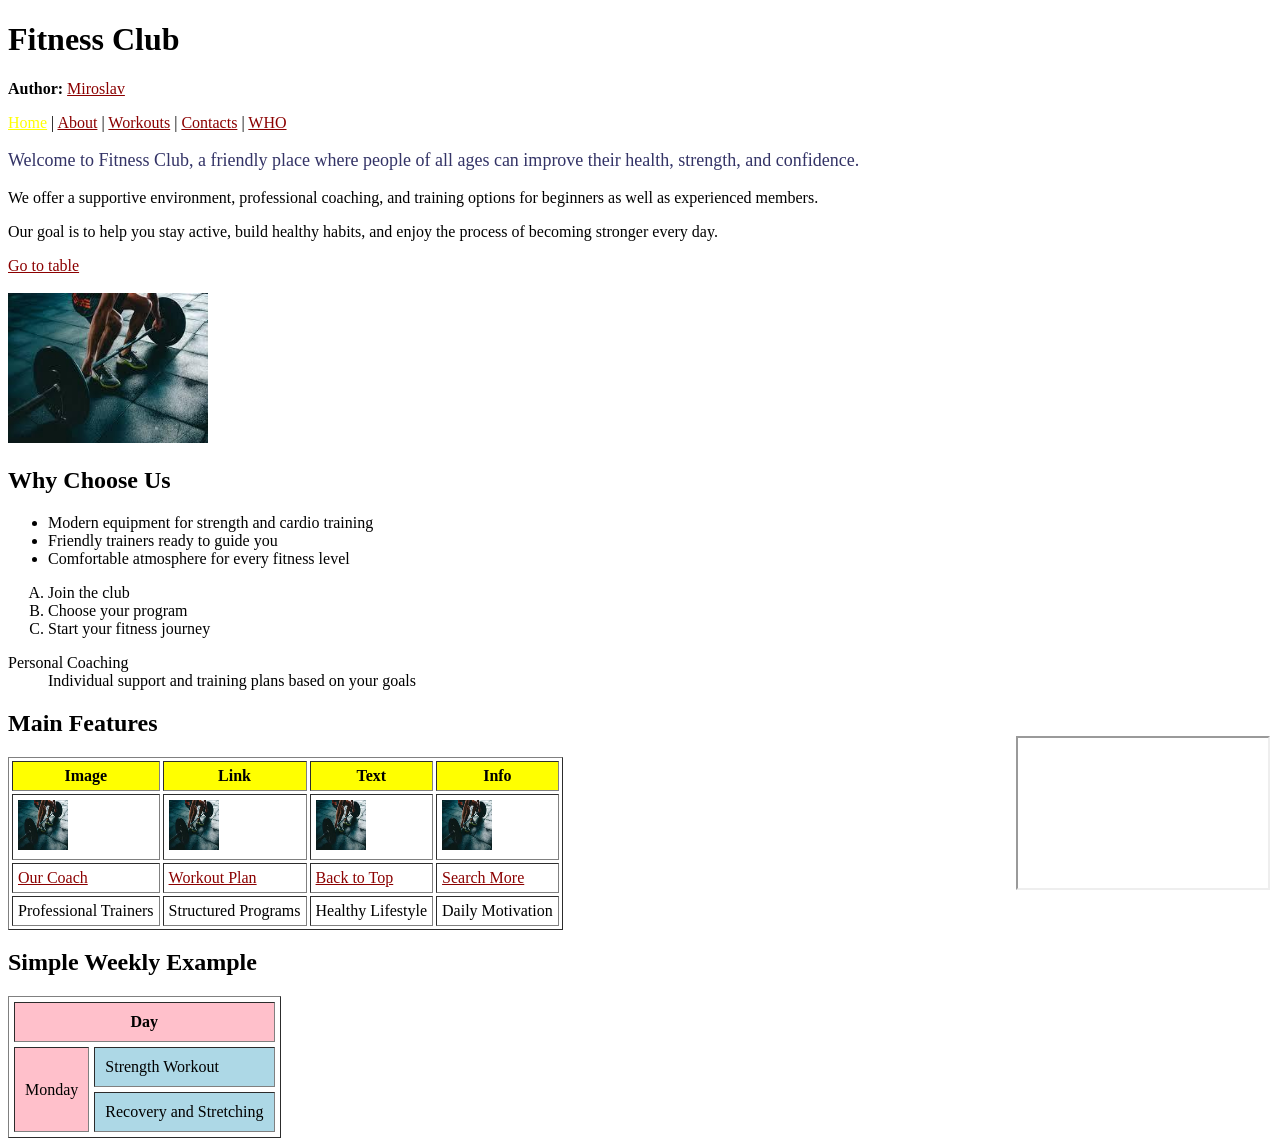
==== index.html @ 2589f433 "refactoring" ====
<!DOCTYPE html>
<html>
<head>
<meta charset="UTF-8">
<title>Fitness Home</title>
<link rel="stylesheet" href="styles.css">

<style>
a {
    color: darkred !important;
}
</style>
</head>

<body class="home-page" link="blue" vlink="purple" alink="red">

<h1 id="top" class="main-title">Fitness Club</h1>
<p class="author"><b>Author:</b> <a href="#complex-table">Miroslav</a></p>

<div class="nav-links" id = "nav-links">
    <a href="index.html" style = "color : yellow ! important ;">Home</a> |
    <a href="about.html">About</a> |
    <a href="workouts.html">Workouts</a> |
    <a href="contacts.html">Contacts</a> |
    <a href="https://www.who.int" target="_blank">WHO</a>
</div>

<p style="color:#333366; font-size:18px; text-align:justify;">
    Welcome to Fitness Club, a friendly place where people of all ages can improve their health, strength, and confidence.
</p>

<p>
    We offer a supportive environment, professional coaching, and training options for beginners as well as experienced members.
</p>

<p>
    Our goal is to help you stay active, build healthy habits, and enjoy the process of becoming stronger every day.
</p>

<a href="#table">Go to table</a>

<br><br>

<a href="images/gym.jpg" target="_blank">
    <img src="images/gym.jpg" width="200" height="150" alt="Gym">
</a>

<h2>Why Choose Us</h2>
<ul>
    <li>Modern equipment for strength and cardio training</li>
    <li>Friendly trainers ready to guide you</li>
    <li>Comfortable atmosphere for every fitness level</li>
</ul>

<ol type="A">
    <li>Join the club</li>
    <li>Choose your program</li>
    <li>Start your fitness journey</li>
</ol>

<dl>
    <dt>Personal Coaching</dt>
    <dd>Individual support and training plans based on your goals</dd>
</dl>

<h2 id="table">Main Features</h2>
<table border="1" cellpadding="5" cellspacing="3">
<tr bgcolor="yellow">
    <th>Image</th>
    <th>Link</th>
    <th>Text</th>
    <th>Info</th>
</tr>

<tr>
    <td><img src="images/gym.jpg" width="50" height="50" alt="Gym small"></td>
    <td><img src="images/gym.jpg" width="50" height="50" alt="Gym small"></td>
    <td><img src="images/gym.jpg" width="50" height="50" alt="Gym small"></td>
    <td><img src="images/gym.jpg" width="50" height="50" alt="Gym small"></td>
</tr>

<tr>
    <td><a href="about.html#coach">Our Coach</a></td>
    <td><a href="workouts.html#plan">Workout Plan</a></td>
    <td><a href="#top">Back to Top</a></td>
    <td><a href="https://google.com" target="_blank">Search More</a></td>
</tr>

<tr>
    <td>Professional Trainers</td>
    <td>Structured Programs</td>
    <td>Healthy Lifestyle</td>
    <td>Daily Motivation</td>
</tr>
</table>

<h2 id="complex-table">Simple Weekly Example</h2>
<table border="1" cellpadding="10" cellspacing="5">
<colgroup>
    <col style="background-color:pink">
    <col style="background-color:lightblue">
</colgroup>

<tr>
    <th colspan="2">Day</th>
</tr>

<tr>
    <td rowspan="2">Monday</td>
    <td>Strength Workout</td>
</tr>

<tr>
    <td>Recovery and Stretching</td>
</tr>
</table>

<iframe src="https://en.wikipedia.org/wiki/Fitness"
style="position:fixed; right:10px; bottom:10px; width:250px; height:150px;">
</iframe>

</body>
</html>
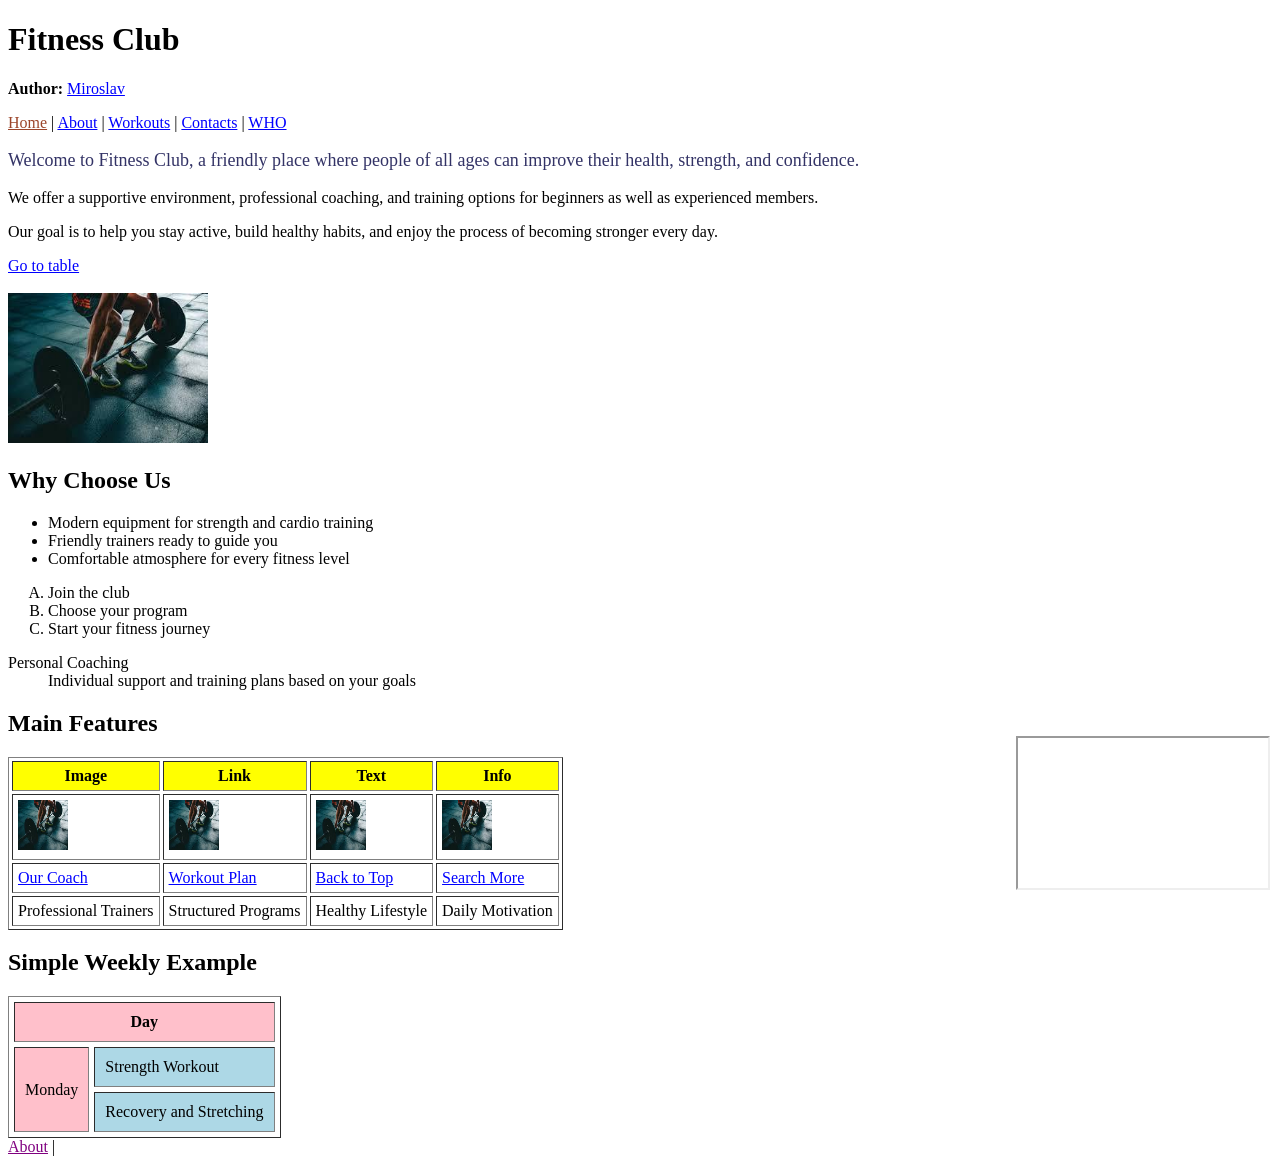
==== commit bfdf7fbb: "laba5" ====
--- a/index.html
+++ b/index.html
@@ -6,9 +6,6 @@
 <link rel="stylesheet" href="styles.css">
 
 <style>
-a {
-    color: darkred !important;
-}
 </style>
 </head>
 
@@ -18,7 +15,7 @@
 <p class="author"><b>Author:</b> <a href="#complex-table">Miroslav</a></p>
 
 <div class="nav-links" id = "nav-links">
-    <a href="index.html" style = "color : yellow ! important ;">Home</a> |
+    <a href="index.html" style = "color : rgb(156, 69, 42) ! important ;">Home</a> |
     <a href="about.html">About</a> |
     <a href="workouts.html">Workouts</a> |
     <a href="contacts.html">Contacts</a> |
@@ -118,6 +115,6 @@
 <iframe src="https://en.wikipedia.org/wiki/Fitness"
 style="position:fixed; right:10px; bottom:10px; width:250px; height:150px;">
 </iframe>
-
+ <a href="">About</a> |
 </body>
-</html>+</html>
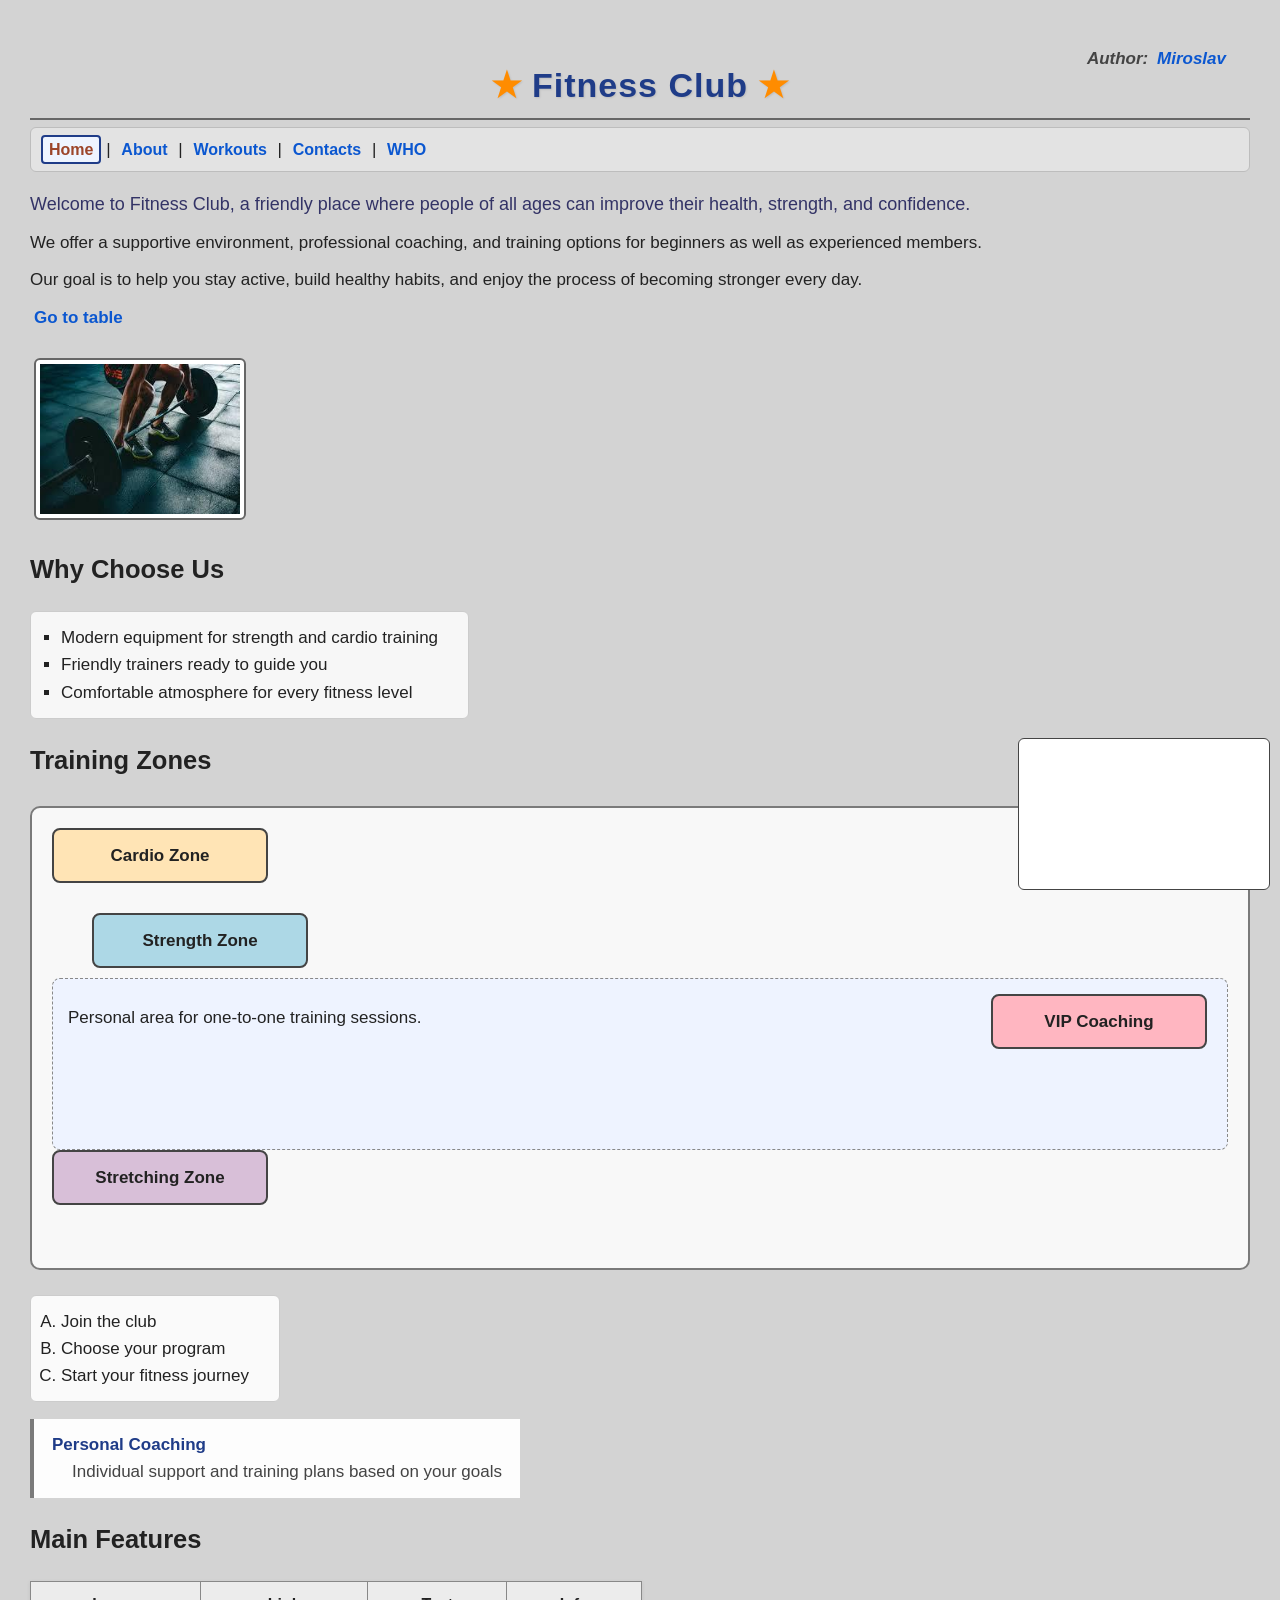
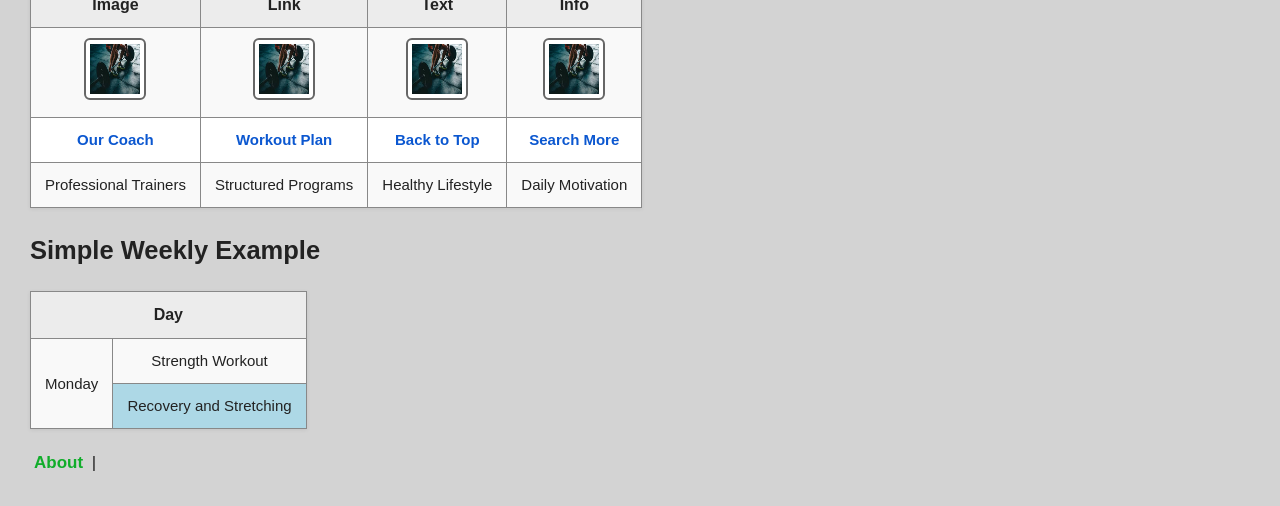
==== commit 61c32826: "laba5fix" ====
--- a/index.html
+++ b/index.html
@@ -3,7 +3,7 @@
 <head>
 <meta charset="UTF-8">
 <title>Fitness Home</title>
-<link rel="stylesheet" href="styles.css">
+<link rel="stylesheet" href="style.css">
 
 <style>
 </style>
@@ -14,8 +14,8 @@
 <h1 id="top" class="main-title">Fitness Club</h1>
 <p class="author"><b>Author:</b> <a href="#complex-table">Miroslav</a></p>
 
-<div class="nav-links" id = "nav-links">
-    <a href="index.html" style = "color : rgb(156, 69, 42) ! important ;">Home</a> |
+<div class="nav-links" id="nav-links">
+    <a href="index.html" style="color: rgb(156, 69, 42) !important;">Home</a> |
     <a href="about.html">About</a> |
     <a href="workouts.html">Workouts</a> |
     <a href="contacts.html">Contacts</a> |
@@ -48,6 +48,29 @@
     <li>Friendly trainers ready to guide you</li>
     <li>Comfortable atmosphere for every fitness level</li>
 </ul>
+
+<h2>Training Zones</h2>
+
+<div class="zones-section">
+    <div class="zone-box static-zone">
+        Cardio Zone
+    </div>
+
+    <div class="zone-box relative-zone">
+        Strength Zone
+    </div>
+
+    <div class="absolute-area">
+        <div class="zone-box absolute-zone">
+            VIP Coaching
+        </div>
+        <p>Personal area for one-to-one training sessions.</p>
+    </div>
+
+    <div class="zone-box sticky-zone">
+        Stretching Zone
+    </div>
+</div>
 
 <ol type="A">
     <li>Join the club</li>
@@ -115,6 +138,7 @@
 <iframe src="https://en.wikipedia.org/wiki/Fitness"
 style="position:fixed; right:10px; bottom:10px; width:250px; height:150px;">
 </iframe>
- <a href="">About</a> |
+
+<a href="">About</a> |
 </body>
-</html>
+</html>
--- a/style.css
+++ b/style.css
@@ -0,0 +1,418 @@
+body {
+    position: relative;
+    font-family: Arial, sans-serif;
+    font-size: 17px;
+    line-height: 1.6;
+    color: #222;
+    margin: 20px;
+    padding: 10px;
+}
+
+.main-title {
+    position: relative;
+    top: 5px;
+    font-size: 34px;
+    color: #1f3c88;
+    font-style: normal;
+    text-align: center;
+    letter-spacing: 1px;
+    margin-bottom: 10px;
+    text-shadow: 1px 1px 2px rgba(0,0,0,0.10);
+}
+
+.main-title::before {
+    content: "★ ";
+    color: darkorange;
+}
+
+.main-title::after {
+    content: " ★";
+    color: darkorange;
+}
+
+#coach {
+    color: #0b5d3b;
+}
+
+.home-page {
+    background-color: lightgray;
+}
+
+.about-page {
+    background-color: lightblue;
+}
+
+.contacts-page {
+    background-color: lightgreen;
+}
+
+.workouts-page {
+    background-color: white;
+}
+
+a {
+    text-decoration: none;
+    font-weight: bold;
+    padding: 2px 4px;
+    transition: 0.2s;
+}
+
+a:link {
+    color: #0b57d0;
+}
+
+a:visited {
+    color: #10ad2a;
+}
+
+a:hover {
+    text-decoration: underline;
+    color: #003c8f;
+}
+
+a:active {
+    color: red;
+}
+
+#top {
+    border-bottom: 2px solid #666;
+    padding-bottom: 6px;
+}
+
+p {
+    margin: 10px 0;
+}
+
+.important {
+    font-weight: bold;
+    color: red !important;
+}
+
+#important {
+    font-weight: bold;
+    color: rgb(0, 255, 17) !important;
+}
+
+.nav-links {
+    margin: 12px 0 18px 0;
+    padding: 8px 10px;
+    border: 1px solid #bdbdbd;
+    background-color: rgba(255,255,255,0.35);
+    border-radius: 6px;
+}
+
+.nav-links > a {
+    padding: 4px 6px;
+    border-radius: 4px;
+}
+
+.nav-links a {
+    font-size: 16px;
+}
+
+.nav-links a:first-child {
+    border: 2px solid #1f3c88;
+    background-color: #eef4ff;
+}
+
+img {
+    border: 2px solid #666;
+    padding: 4px;
+    background-color: white;
+    border-radius: 6px;
+}
+
+.about-page img {
+    width: 220px;
+    float: right;
+    margin: 0 0 10px 15px;
+}
+
+ul {
+    list-style-type: square;
+    background-color: #f7f7f7;
+    padding: 12px 30px;
+    border: 1px solid #ccc;
+    border-radius: 6px;
+    width: fit-content;
+}
+
+ol {
+    background-color: #fafafa;
+    padding: 12px 30px;
+    border: 1px solid #ccc;
+    border-radius: 6px;
+    width: fit-content;
+}
+
+dl {
+    background-color: #fdfdfd;
+    padding: 12px 18px;
+    border-left: 4px solid #7a7a7a;
+    width: fit-content;
+}
+
+dt {
+    font-weight: bold;
+    color: #1f3c88;
+}
+
+dd {
+    margin-left: 20px;
+    color: #444;
+}
+
+table {
+    border-collapse: collapse;
+    margin-top: 20px;
+    margin-bottom: 20px;
+    background-color: #ffffff;
+    font-size: 16px;
+    box-shadow: 0 1px 4px rgba(0,0,0,0.08);
+}
+
+th, td {
+    border: 1px solid #888;
+    padding: 10px 14px;
+    text-align: center;
+}
+
+th {
+    background-color: #ececec;
+    color: #222;
+    font-weight: bold;
+}
+
+tr:nth-child(even) {
+    background-color: #f9f9f9;
+}
+
+caption {
+    caption-side: top;
+    font-weight: bold;
+    margin-bottom: 8px;
+}
+
+.services-table {
+    width: 100%;
+    max-width: 900px;
+}
+
+.workout-table {
+    width: 100%;
+}
+
+.workouts-page table {
+    border: 2px solid #444;
+}
+
+table td {
+    font-size: 15px;
+}
+
+iframe {
+    border: 1px solid #444;
+    border-radius: 6px;
+    background-color: white;
+}
+
+.author {
+    position: absolute;
+    top: 20px;
+    right: 30px;
+    font-style: italic;
+    color: #444;
+}
+
+.inline-note {
+    background-color: #fff3cd;
+    padding: 8px 12px;
+    border-left: 4px solid #d39e00;
+    border-radius: 4px;
+}
+
+.inline-note::before {
+    content: "Note: ";
+    font-weight: bold;
+}
+
+.inline-note::after {
+    content: " ✔";
+    color: green;
+}
+
+.about-page p {
+    line-height: 1.8;
+}
+
+.contacts-page p {
+    font-size: 17px;
+}
+
+h1 + p {
+    margin-top: 5px;
+    color: #555;
+}
+
+.info-card {
+    position: static;
+    background-color: #ffffff;
+    border: 1px solid #bcbcbc;
+    border-radius: 8px;
+    padding: 12px 16px;
+    margin: 14px 0;
+    box-shadow: 0 1px 3px rgba(0,0,0,0.08);
+}
+
+.hero-section {
+    position: relative;
+    background-color: #eef4ff;
+    border: 2px solid #9db6e8;
+    border-radius: 10px;
+    padding: 25px 20px;
+    margin: 20px 0;
+}
+
+.hero-section h2 {
+    margin-top: 0;
+    color: #1f3c88;
+}
+
+.hero-badge {
+    position: absolute;
+    top: -12px;
+    right: 15px;
+    background-color: darkorange;
+    color: white;
+    padding: 6px 12px;
+    border-radius: 20px;
+    font-size: 14px;
+    font-weight: bold;
+}
+
+.coach-section {
+    position: relative;
+    background-color: rgba(255,255,255,0.45);
+    border: 1px solid #9bb7d4;
+    border-radius: 10px;
+    padding: 20px;
+    margin-bottom: 20px;
+}
+
+.coach-label {
+    position: absolute;
+    top: 12px;
+    right: 15px;
+    background-color: #1f3c88;
+    color: white;
+    padding: 5px 10px;
+    border-radius: 12px;
+    font-size: 13px;
+    font-weight: bold;
+}
+
+.sticky-tip {
+    position: sticky;
+    top: 10px;
+    background-color: #fff3cd;
+    border: 1px solid #e0b84f;
+    border-left: 5px solid #d39e00;
+    padding: 10px 14px;
+    border-radius: 6px;
+    margin-bottom: 20px;
+    z-index: 50;
+}
+
+.fixed-join-box {
+    position: fixed;
+    top: 180px;
+    left: 20px;
+    background-color: #90ee90;
+    border: 1px solid #3d8b3d;
+    border-radius: 10px;
+    padding: 10px 14px;
+    z-index: 1000;
+    box-shadow: 0 2px 6px rgba(0,0,0,0.15);
+}
+
+.fixed-join-box a {
+    color: #1d4d1d !important;
+}
+
+.contact-banner {
+    position: relative;
+    background-color: rgba(255,255,255,0.5);
+    border: 1px solid #87b98f;
+    border-radius: 10px;
+    padding: 20px;
+    margin-bottom: 20px;
+}
+
+.contact-badge {
+    position: absolute;
+    top: -10px;
+    right: 16px;
+    background-color: #2d6a4f;
+    color: white;
+    padding: 6px 12px;
+    border-radius: 16px;
+    font-size: 13px;
+    font-weight: bold;
+}
+
+.zones-section {
+    position: relative;
+    margin: 25px 0;
+    padding: 20px;
+    border: 2px solid #7a7a7a;
+    border-radius: 10px;
+    background-color: #f8f8f8;
+    min-height: 420px;
+}
+
+.zone-box {
+    width: 180px;
+    padding: 12px 16px;
+    text-align: center;
+    font-weight: bold;
+    border: 2px solid #444;
+    border-radius: 8px;
+    background-color: white;
+    margin-bottom: 20px;
+}
+
+.static-zone {
+    position: static;
+    background-color: #ffe4b5;
+}
+
+.relative-zone {
+    position: relative;
+    left: 40px;
+    top: 10px;
+    background-color: #add8e6;
+}
+
+.absolute-area {
+    position: relative;
+    height: 140px;
+    margin-top: 20px;
+    border: 1px dashed #888;
+    border-radius: 8px;
+    background-color: #eef3ff;
+    padding: 15px;
+}
+
+.absolute-zone {
+    position: absolute;
+    top: 15px;
+    right: 20px;
+    background-color: #ffb6c1;
+    margin-bottom: 0;
+}
+
+.sticky-zone {
+    position: sticky;
+    top: 15px;
+    background-color: #d8bfd8;
+}
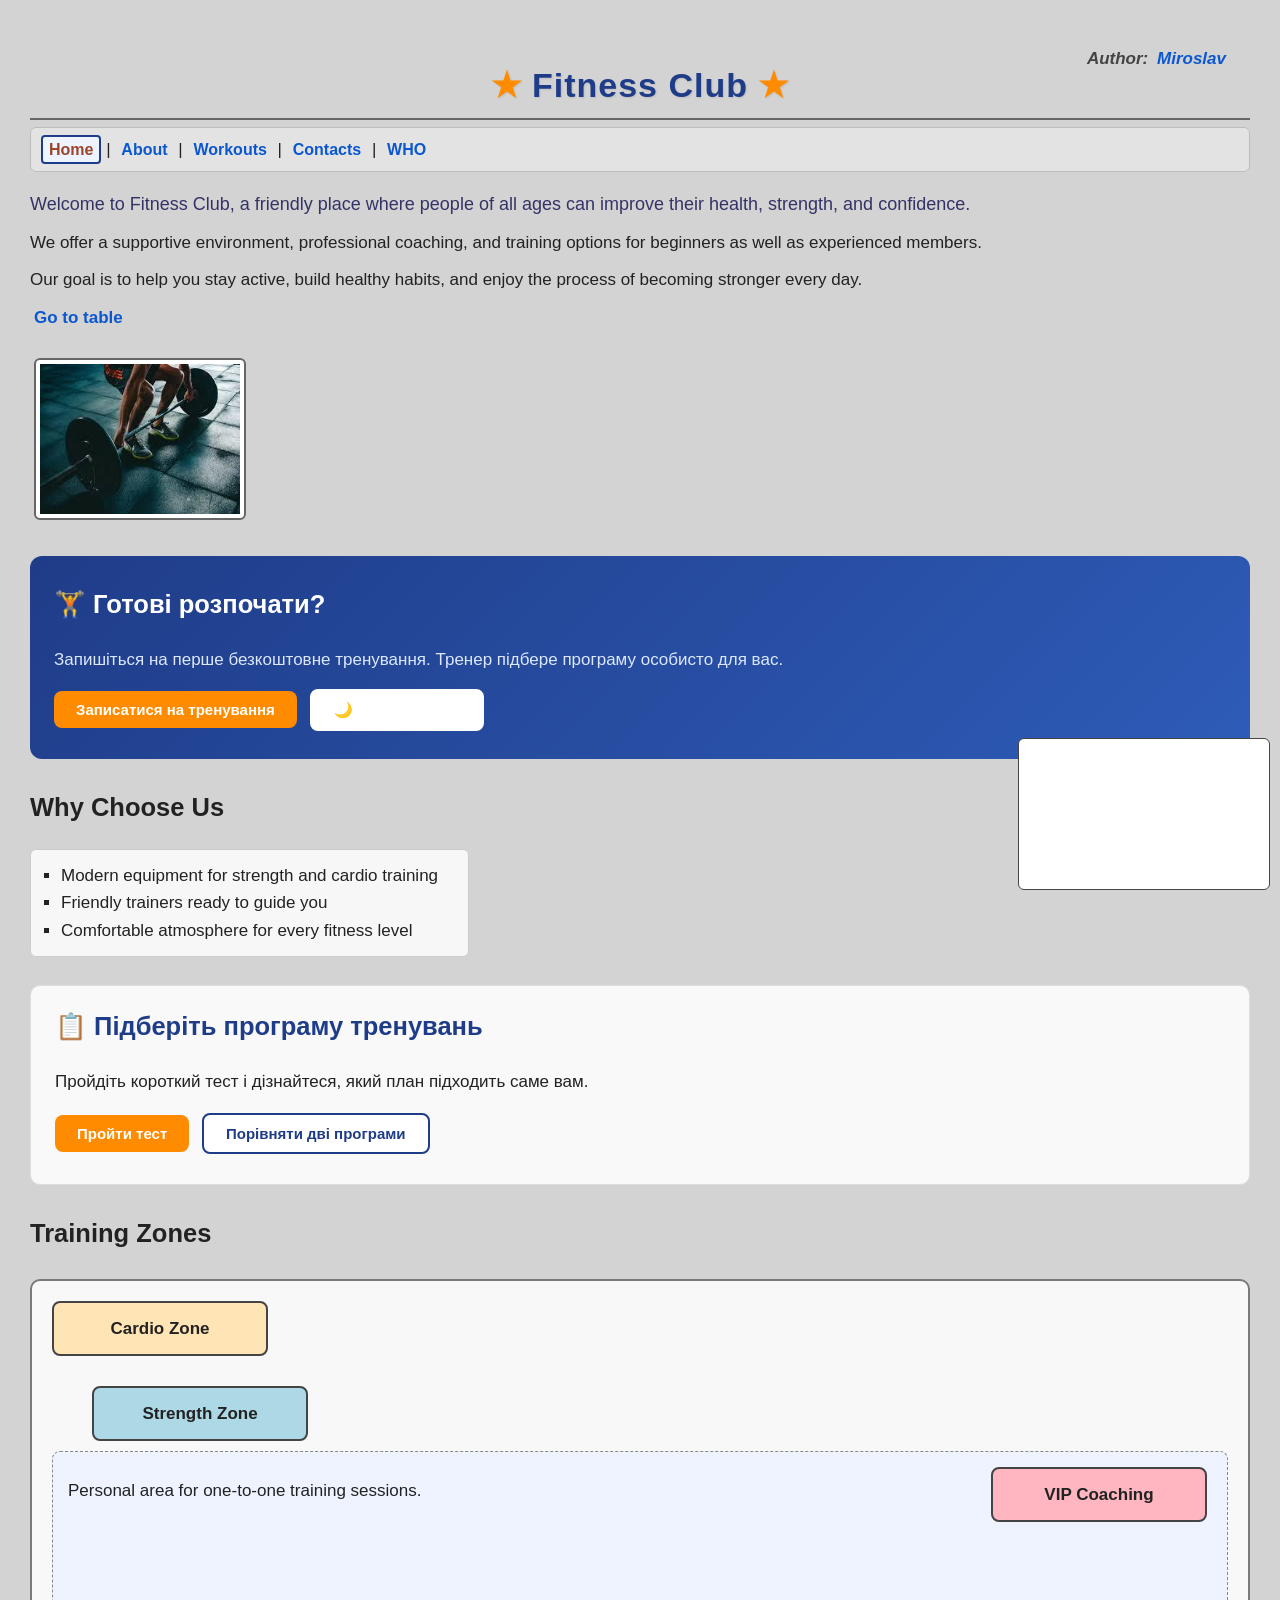
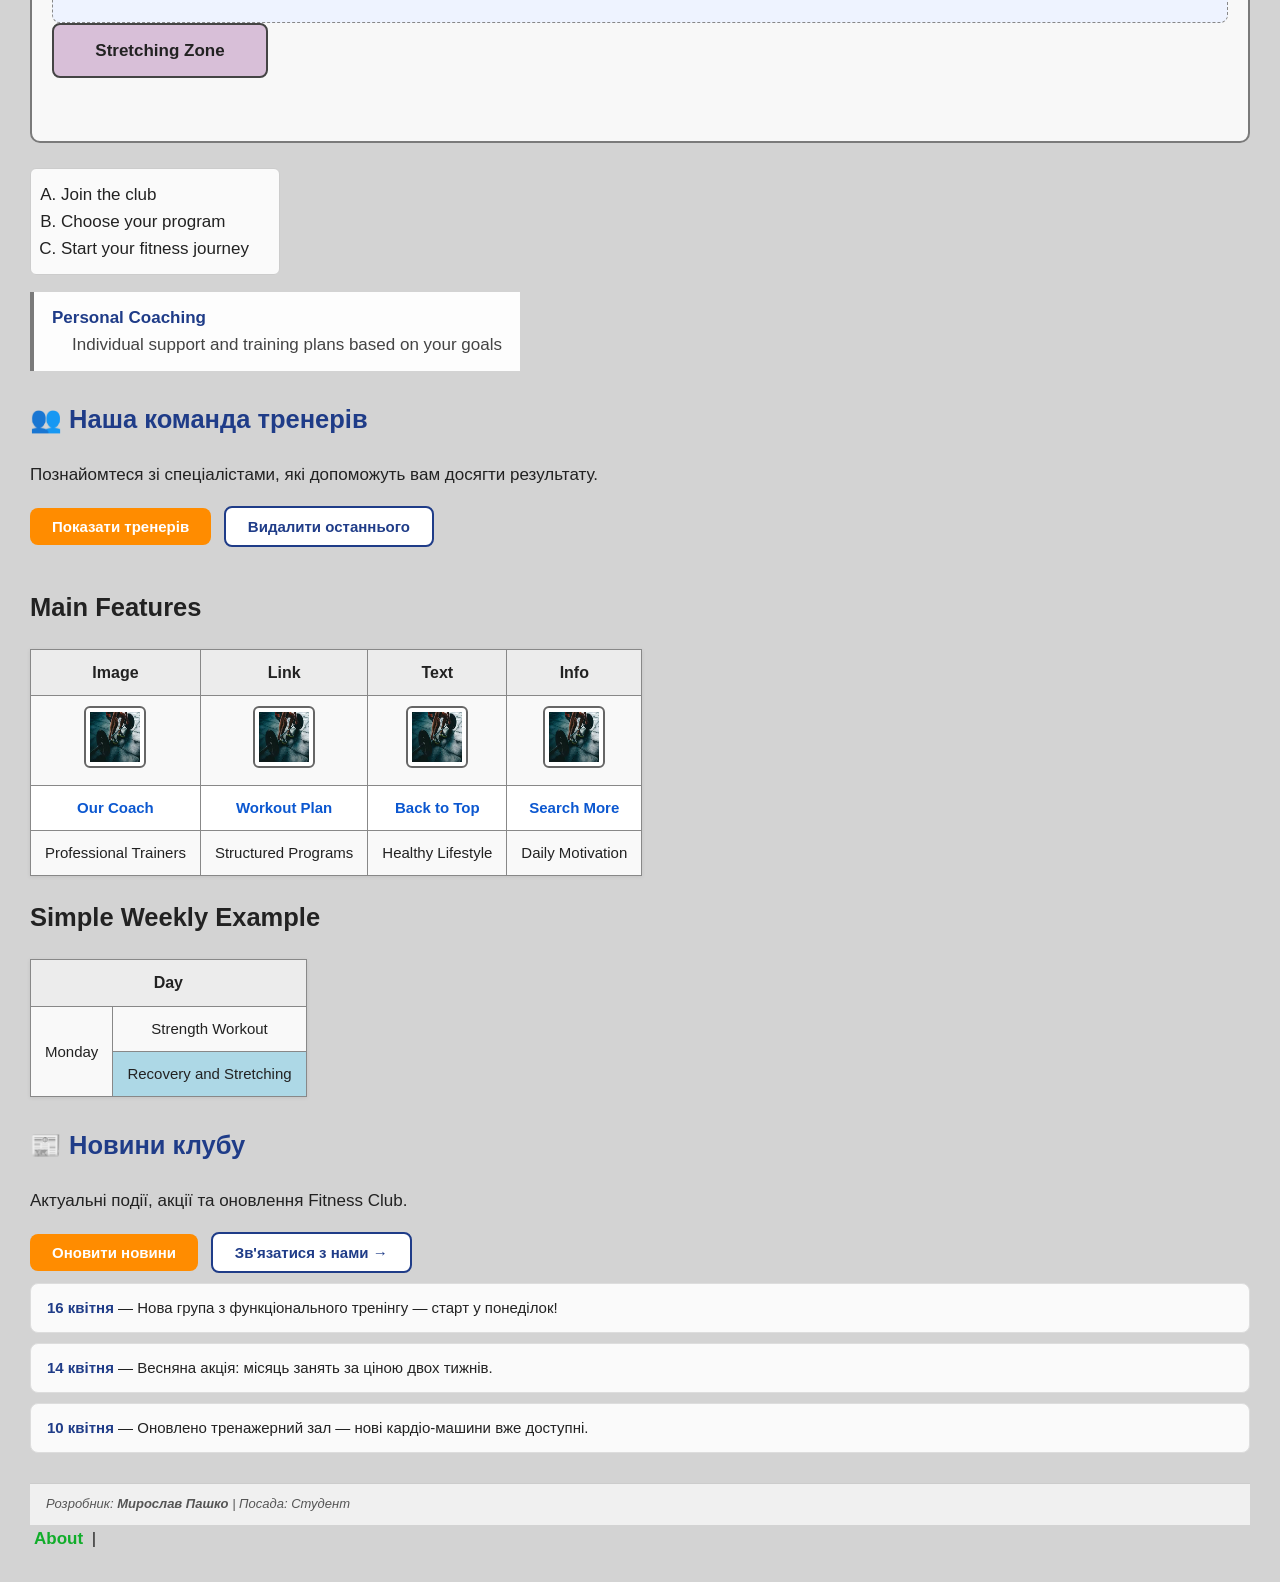
==== commit 173341a0: "laba6_new" ====
--- a/index.html
+++ b/index.html
@@ -6,10 +6,146 @@
 <link rel="stylesheet" href="style.css">
 
 <style>
+  .membership-banner {
+    position: relative;
+    background: linear-gradient(135deg, #1f3c88, #2e5cb8);
+    color: white;
+    border-radius: 12px;
+    padding: 28px 24px;
+    margin: 28px 0;
+  }
+  .membership-banner h2 { margin-top: 0; color: white; }
+  .membership-banner p { color: #dce8ff; margin: 8px 0; }
+
+  .btn-primary {
+    display: inline-block;
+    margin: 8px 8px 0 0;
+    padding: 10px 22px;
+    background-color: darkorange;
+    color: white;
+    border: none;
+    border-radius: 8px;
+    cursor: pointer;
+    font-size: 15px;
+    font-weight: bold;
+    transition: background 0.2s;
+  }
+  .btn-primary:hover { background-color: #c75000; }
+
+  .btn-secondary {
+    display: inline-block;
+    margin: 8px 8px 0 0;
+    padding: 10px 22px;
+    background-color: white;
+    color: #1f3c88;
+    border: 2px solid #1f3c88;
+    border-radius: 8px;
+    cursor: pointer;
+    font-size: 15px;
+    font-weight: bold;
+    transition: 0.2s;
+  }
+  .btn-secondary:hover { background-color: #eef4ff; }
+
+  #welcome-message {
+    display: none;
+    margin-top: 16px;
+    padding: 12px 16px;
+    background-color: rgba(255,255,255,0.15);
+    border-left: 4px solid darkorange;
+    border-radius: 6px;
+    color: white;
+    font-size: 16px;
+  }
+
+  .quiz-section {
+    background-color: #f9f9f9;
+    border: 1px solid #ddd;
+    border-radius: 10px;
+    padding: 20px 24px;
+    margin: 28px 0;
+  }
+  .quiz-section h2 { color: #1f3c88; margin-top: 0; }
+
+  #quiz-result {
+    display: none;
+    margin-top: 16px;
+    padding: 14px 18px;
+    background-color: #eef4ff;
+    border-radius: 8px;
+    border-left: 4px solid #1f3c88;
+    font-size: 15px;
+    line-height: 1.7;
+  }
+
+  #compare-result {
+    margin-top: 10px;
+    font-weight: bold;
+    color: #0b5d3b;
+    font-size: 15px;
+  }
+
+  .team-section { margin: 28px 0; }
+  .team-section h2 { color: #1f3c88; }
+  #team-container {
+    display: flex;
+    flex-wrap: wrap;
+    gap: 16px;
+    margin-top: 12px;
+  }
+  .trainer-card {
+    background: white;
+    border: 1px solid #ccc;
+    border-radius: 10px;
+    padding: 16px 20px;
+    width: 200px;
+    box-shadow: 0 1px 4px rgba(0,0,0,0.08);
+    font-size: 15px;
+  }
+  .trainer-card strong { color: #1f3c88; display: block; margin-bottom: 4px; }
+  .trainer-card span { color: #555; font-size: 13px; }
+
+  .news-section { margin: 28px 0; }
+  .news-section h2 { color: #1f3c88; }
+  #news-container { margin-top: 10px; }
+  .news-item {
+    background: #fafafa;
+    border: 1px solid #ddd;
+    border-radius: 8px;
+    padding: 12px 16px;
+    margin-bottom: 10px;
+    font-size: 15px;
+  }
+  .news-item strong { color: #1f3c88; }
+
+  #night-bar {
+    display: none;
+    position: sticky;
+    top: 0;
+    z-index: 100;
+    background-color: #1f3c88;
+    color: white;
+    text-align: center;
+    padding: 8px;
+    font-size: 14px;
+    border-bottom: 2px solid darkorange;
+  }
+
+  #dev-footer {
+    margin-top: 30px;
+    padding: 10px 16px;
+    background: #f0f0f0;
+    border-top: 1px solid #ccc;
+    font-size: 13px;
+    color: #555;
+    font-style: italic;
+  }
 </style>
 </head>
 
-<body class="home-page" link="blue" vlink="purple" alink="red">
+<body class="home-page">
+
+<div id="night-bar">🌙 Нічний режим активний. Автоматично вимкнеться через 30 секунд.</div>
 
 <h1 id="top" class="main-title">Fitness Club</h1>
 <p class="author"><b>Author:</b> <a href="#complex-table">Miroslav</a></p>
@@ -25,22 +161,27 @@
 <p style="color:#333366; font-size:18px; text-align:justify;">
     Welcome to Fitness Club, a friendly place where people of all ages can improve their health, strength, and confidence.
 </p>
-
 <p>
     We offer a supportive environment, professional coaching, and training options for beginners as well as experienced members.
 </p>
-
 <p>
     Our goal is to help you stay active, build healthy habits, and enjoy the process of becoming stronger every day.
 </p>
 
-<a href="#table">Go to table</a>
-
-<br><br>
+<a href="#table">Go to table</a><br><br>
 
 <a href="images/gym.jpg" target="_blank">
     <img src="images/gym.jpg" width="200" height="150" alt="Gym">
 </a>
+
+
+<div class="membership-banner">
+  <h2>🏋️ Готові розпочати?</h2>
+  <p>Запишіться на перше безкоштовне тренування. Тренер підбере програму особисто для вас.</p>
+  <button class="btn-primary" onclick="userDialog()">Записатися на тренування</button>
+  <button class="btn-secondary" style="color:white; border-color:white;" onclick="toggleNightMode()">🌙 Нічний режим</button>
+  <div id="welcome-message"></div>
+</div>
 
 <h2>Why Choose Us</h2>
 <ul>
@@ -49,27 +190,25 @@
     <li>Comfortable atmosphere for every fitness level</li>
 </ul>
 
+
+<div class="quiz-section">
+  <h2>📋 Підберіть програму тренувань</h2>
+  <p>Пройдіть короткий тест і дізнайтеся, який план підходить саме вам.</p>
+  <button class="btn-primary" onclick="runFitnessTest()">Пройти тест</button>
+  <button class="btn-secondary" onclick="comparePrograms()">Порівняти дві програми</button>
+  <div id="quiz-result"></div>
+  <div id="compare-result"></div>
+</div>
+
 <h2>Training Zones</h2>
-
 <div class="zones-section">
-    <div class="zone-box static-zone">
-        Cardio Zone
-    </div>
-
-    <div class="zone-box relative-zone">
-        Strength Zone
-    </div>
-
+    <div class="zone-box static-zone">Cardio Zone</div>
+    <div class="zone-box relative-zone">Strength Zone</div>
     <div class="absolute-area">
-        <div class="zone-box absolute-zone">
-            VIP Coaching
-        </div>
+        <div class="zone-box absolute-zone">VIP Coaching</div>
         <p>Personal area for one-to-one training sessions.</p>
     </div>
-
-    <div class="zone-box sticky-zone">
-        Stretching Zone
-    </div>
+    <div class="zone-box sticky-zone">Stretching Zone</div>
 </div>
 
 <ol type="A">
@@ -83,29 +222,32 @@
     <dd>Individual support and training plans based on your goals</dd>
 </dl>
 
+
+<div class="team-section">
+  <h2>👥 Наша команда тренерів</h2>
+  <p>Познайомтеся зі спеціалістами, які допоможуть вам досягти результату.</p>
+  <button class="btn-primary" onclick="loadTrainers()">Показати тренерів</button>
+  <button class="btn-secondary" onclick="removeLastTrainer()">Видалити останнього</button>
+  <div id="team-container"></div>
+</div>
+
 <h2 id="table">Main Features</h2>
 <table border="1" cellpadding="5" cellspacing="3">
 <tr bgcolor="yellow">
-    <th>Image</th>
-    <th>Link</th>
-    <th>Text</th>
-    <th>Info</th>
+    <th>Image</th><th>Link</th><th>Text</th><th>Info</th>
 </tr>
-
 <tr>
     <td><img src="images/gym.jpg" width="50" height="50" alt="Gym small"></td>
     <td><img src="images/gym.jpg" width="50" height="50" alt="Gym small"></td>
     <td><img src="images/gym.jpg" width="50" height="50" alt="Gym small"></td>
     <td><img src="images/gym.jpg" width="50" height="50" alt="Gym small"></td>
 </tr>
-
 <tr>
     <td><a href="about.html#coach">Our Coach</a></td>
     <td><a href="workouts.html#plan">Workout Plan</a></td>
     <td><a href="#top">Back to Top</a></td>
     <td><a href="https://google.com" target="_blank">Search More</a></td>
 </tr>
-
 <tr>
     <td>Professional Trainers</td>
     <td>Structured Programs</td>
@@ -120,25 +262,171 @@
     <col style="background-color:pink">
     <col style="background-color:lightblue">
 </colgroup>
-
-<tr>
-    <th colspan="2">Day</th>
-</tr>
-
+<tr><th colspan="2">Day</th></tr>
 <tr>
     <td rowspan="2">Monday</td>
     <td>Strength Workout</td>
 </tr>
-
-<tr>
-    <td>Recovery and Stretching</td>
-</tr>
+<tr><td>Recovery and Stretching</td></tr>
 </table>
 
+
+<div class="news-section">
+  <h2>📰 Новини клубу</h2>
+  <p>Актуальні події, акції та оновлення Fitness Club.</p>
+  <button class="btn-primary" onclick="loadNews()">Оновити новини</button>
+  <button class="btn-secondary" onclick="goToContacts()">Зв'язатися з нами →</button>
+  <div id="news-container"></div>
+</div>
+
 <iframe src="https://en.wikipedia.org/wiki/Fitness"
-style="position:fixed; right:10px; bottom:10px; width:250px; height:150px;">
-</iframe>
+  style="position:fixed; right:10px; bottom:10px; width:250px; height:150px;"></iframe>
+
+<div id="dev-footer"></div>
 
 <a href="">About</a> |
+
+<script src="scripts.js"></script>
+<script>
+ 
+  window.addEventListener("DOMContentLoaded", function () {
+    showDevInfo("Пашко", "Мирослав");
+    loadNews();
+  });
+
+  
+  function toggleNightMode() {
+    if (!confirm("Увімкнути нічний режим на 30 секунд?")) return;
+    let originalBg = document.body.style.backgroundColor;
+    let originalColor = document.body.style.color;
+    document.body.style.backgroundColor = "#1a1a2e";
+    document.body.style.color = "#e0e0e0";
+    document.getElementById("night-bar").style.display = "block";
+    setTimeout(function () {
+      document.body.style.backgroundColor = originalBg;
+      document.body.style.color = originalColor;
+      document.getElementById("night-bar").style.display = "none";
+    }, 30000);
+  }
+
+  
+  function runFitnessTest() {
+    let level = prompt("Ваш рівень підготовки:\n1 — початківець\n2 — середній\n3 — досвідчений\n\nВведіть цифру:");
+    if (!level) return;
+    let zones = document.querySelectorAll(".zone-box");
+    let plans = {
+      "1": { title: "Програма для початківців", desc: "Кардіо 3×/тиждень, базові вправи, відновлення." },
+      "2": { title: "Програма середнього рівня", desc: "Силові тренування 4×/тиждень + кардіо-інтервали." },
+      "3": { title: "Програма для досвідчених",  desc: "Спліт-тренування 5×/тиждень, прогресивне навантаження." }
+    };
+    let plan = plans[level.trim()] || { title: "Індивідуальна програма", desc: "Зверніться до тренера." };
+    let result = document.getElementById("quiz-result");
+    result.innerHTML =
+      "<strong>" + plan.title + "</strong><br>" + plan.desc +
+      "<br><small style='color:#888;'>На сайті доступно " + zones.length +
+      " тренувальних зон. Перша зона: <em>" + zones[0].textContent.trim() + "</em></small>";
+    result.style.display = "block";
+  }
+
+  
+  function comparePrograms() {
+    let str1 = prompt("Введіть назву першої програми:");
+    if (str1 === null) return;
+    let str2 = prompt("Введіть назву другої програми:");
+    if (str2 === null) return;
+    let resultEl = document.getElementById("compare-result");
+    if (str1 > str2) {
+      alert("Програма з вищим пріоритетом: \"" + str1 + "\"");
+      resultEl.textContent = "Рекомендовано: " + str1;
+    } else if (str2 > str1) {
+      alert("Програма з вищим пріоритетом: \"" + str2 + "\"");
+      resultEl.textContent = "Рекомендовано: " + str2;
+    } else {
+      alert("Програми рівноцінні: \"" + str1 + "\"");
+      resultEl.textContent = "Обидві програми рівноцінні.";
+    }
+  }
+
+  
+  let trainerNodes = [];
+  let trainersLoaded = false;
+
+  function loadTrainers() {
+    let container = document.getElementById("team-container");
+    let trainers = [
+      { name: "Олена Ковальчук", role: "Тренер з йоги" },
+      { name: "Дмитро Бондар",   role: "Силовий тренер" },
+      { name: "Ірина Мельник",   role: "Тренер з кардіо" }
+    ];
+
+    if (!trainersLoaded) {
+      
+      let label = document.createElement("p");
+      label.style.cssText = "font-weight:bold;color:#555;font-size:13px;margin:0 0 8px;width:100%;";
+      label.append(document.createTextNode("Актуальний склад команди:"));
+      container.prepend(label);
+      trainerNodes.unshift(label);
+      trainersLoaded = true;
+    } else {
+      
+      let newLabel = document.createElement("p");
+      newLabel.style.cssText = "font-weight:bold;color:#555;font-size:13px;margin:0 0 8px;width:100%;";
+      newLabel.textContent = "Оновлено: " + new Date().toLocaleTimeString();
+      trainerNodes[0].replaceWith(newLabel);
+      trainerNodes[0] = newLabel;
+    }
+
+    trainers.forEach(function (t, i) {
+      let card = document.createElement("div");
+      card.className = "trainer-card";
+      let name = document.createElement("strong");
+      name.append(document.createTextNode(t.name));
+      let role = document.createElement("span");
+      role.append(document.createTextNode(t.role));
+      card.append(name, role);
+
+      
+      if (i === 0) {
+        trainerNodes[0].after(card);
+      } else {
+        container.append(card);
+      }
+      trainerNodes.push(card);
+    });
+  }
+
+  function removeLastTrainer() {
+    let cards = trainerNodes.filter(n => n.className === "trainer-card");
+    if (cards.length > 0) {
+      let last = cards[cards.length - 1];
+      last.remove();
+      trainerNodes = trainerNodes.filter(n => n !== last);
+    } else {
+      alert("Тренерів більше немає у списку.");
+    }
+  }
+
+  
+  function loadNews() {
+    let news = [
+      { date: "16 квітня", text: "Нова група з функціонального тренінгу — старт у понеділок!" },
+      { date: "14 квітня", text: "Весняна акція: місяць занять за ціною двох тижнів." },
+      { date: "10 квітня", text: "Оновлено тренажерний зал — нові кардіо-машини вже доступні." }
+    ];
+    let container = document.getElementById("news-container");
+    container.innerHTML = "";
+    news.forEach(function (item) {
+      let el = document.createElement("div");
+      el.className = "news-item";
+      el.innerHTML = "<strong>" + item.date + "</strong> — " + item.text;
+      container.append(el);
+    });
+  }
+
+  
+  function goToContacts() {
+    location.href = "contacts.html";
+  }
+</script>
 </body>
 </html>
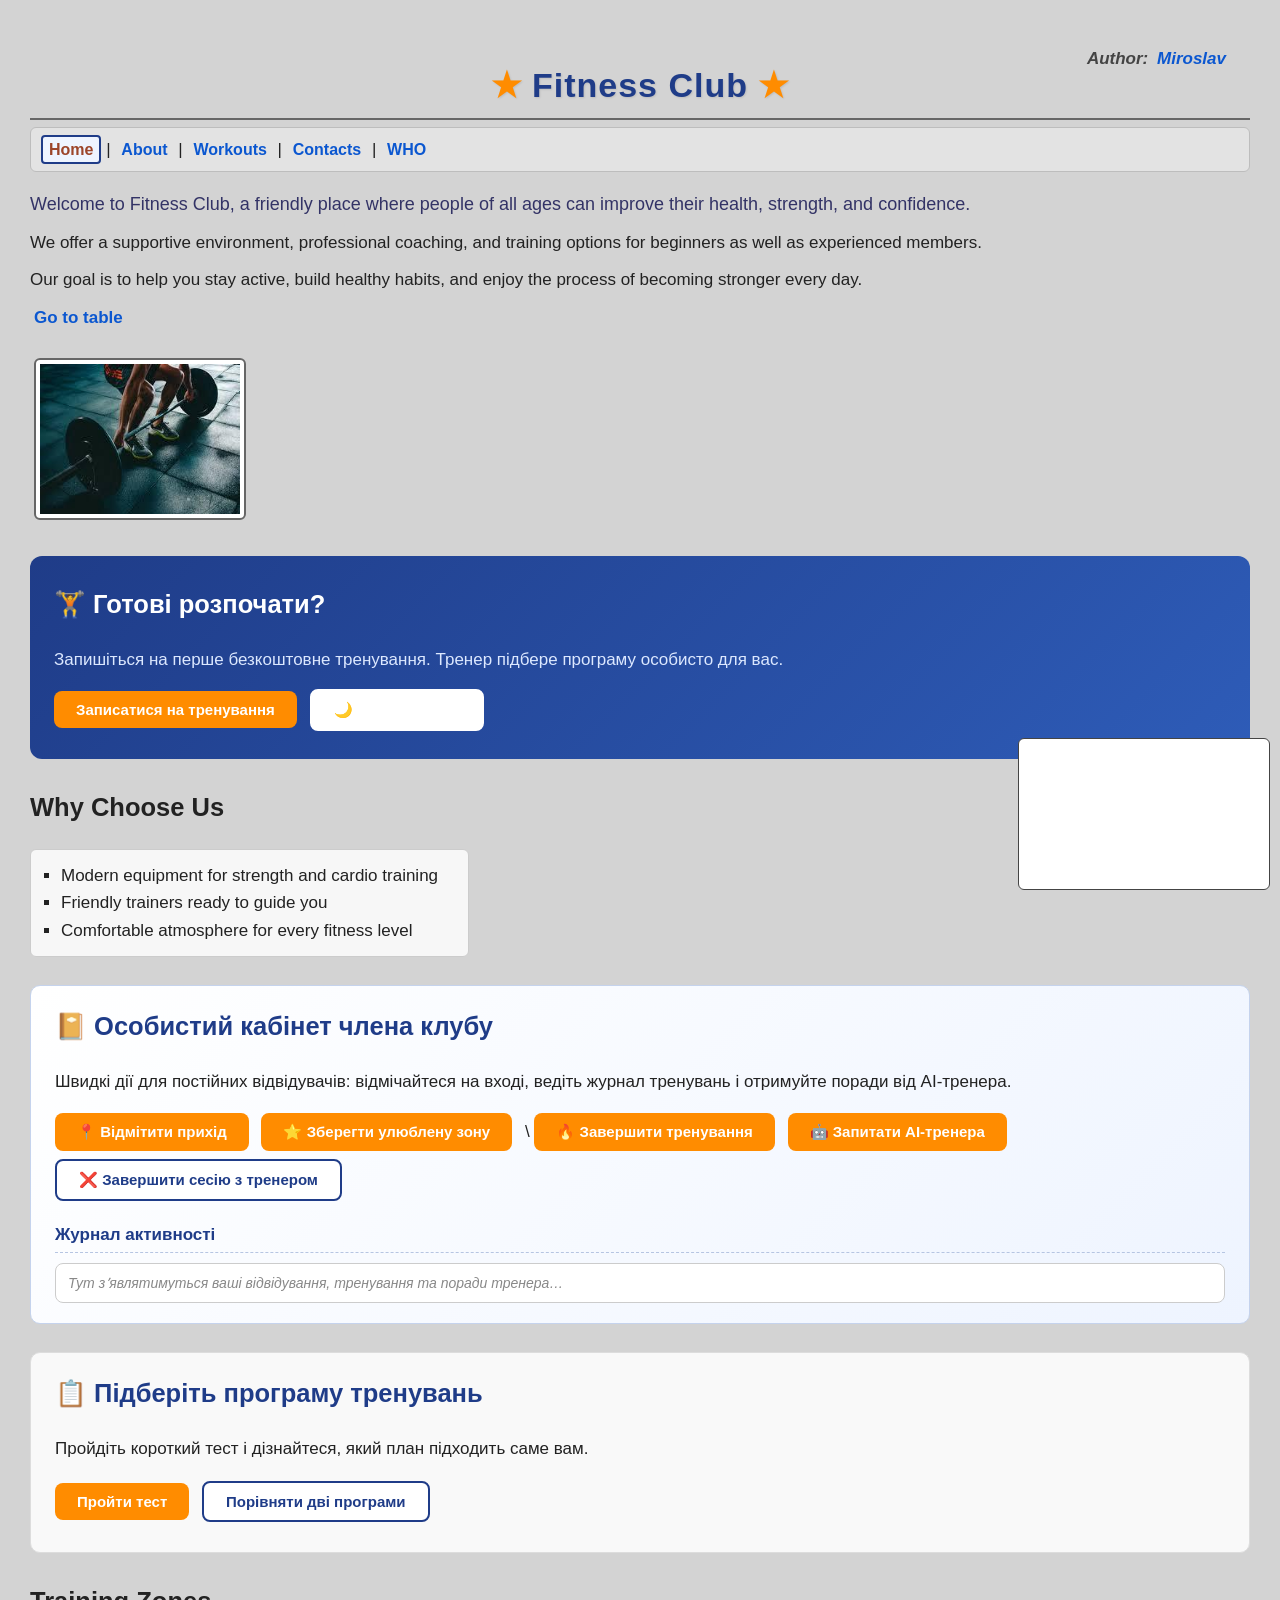
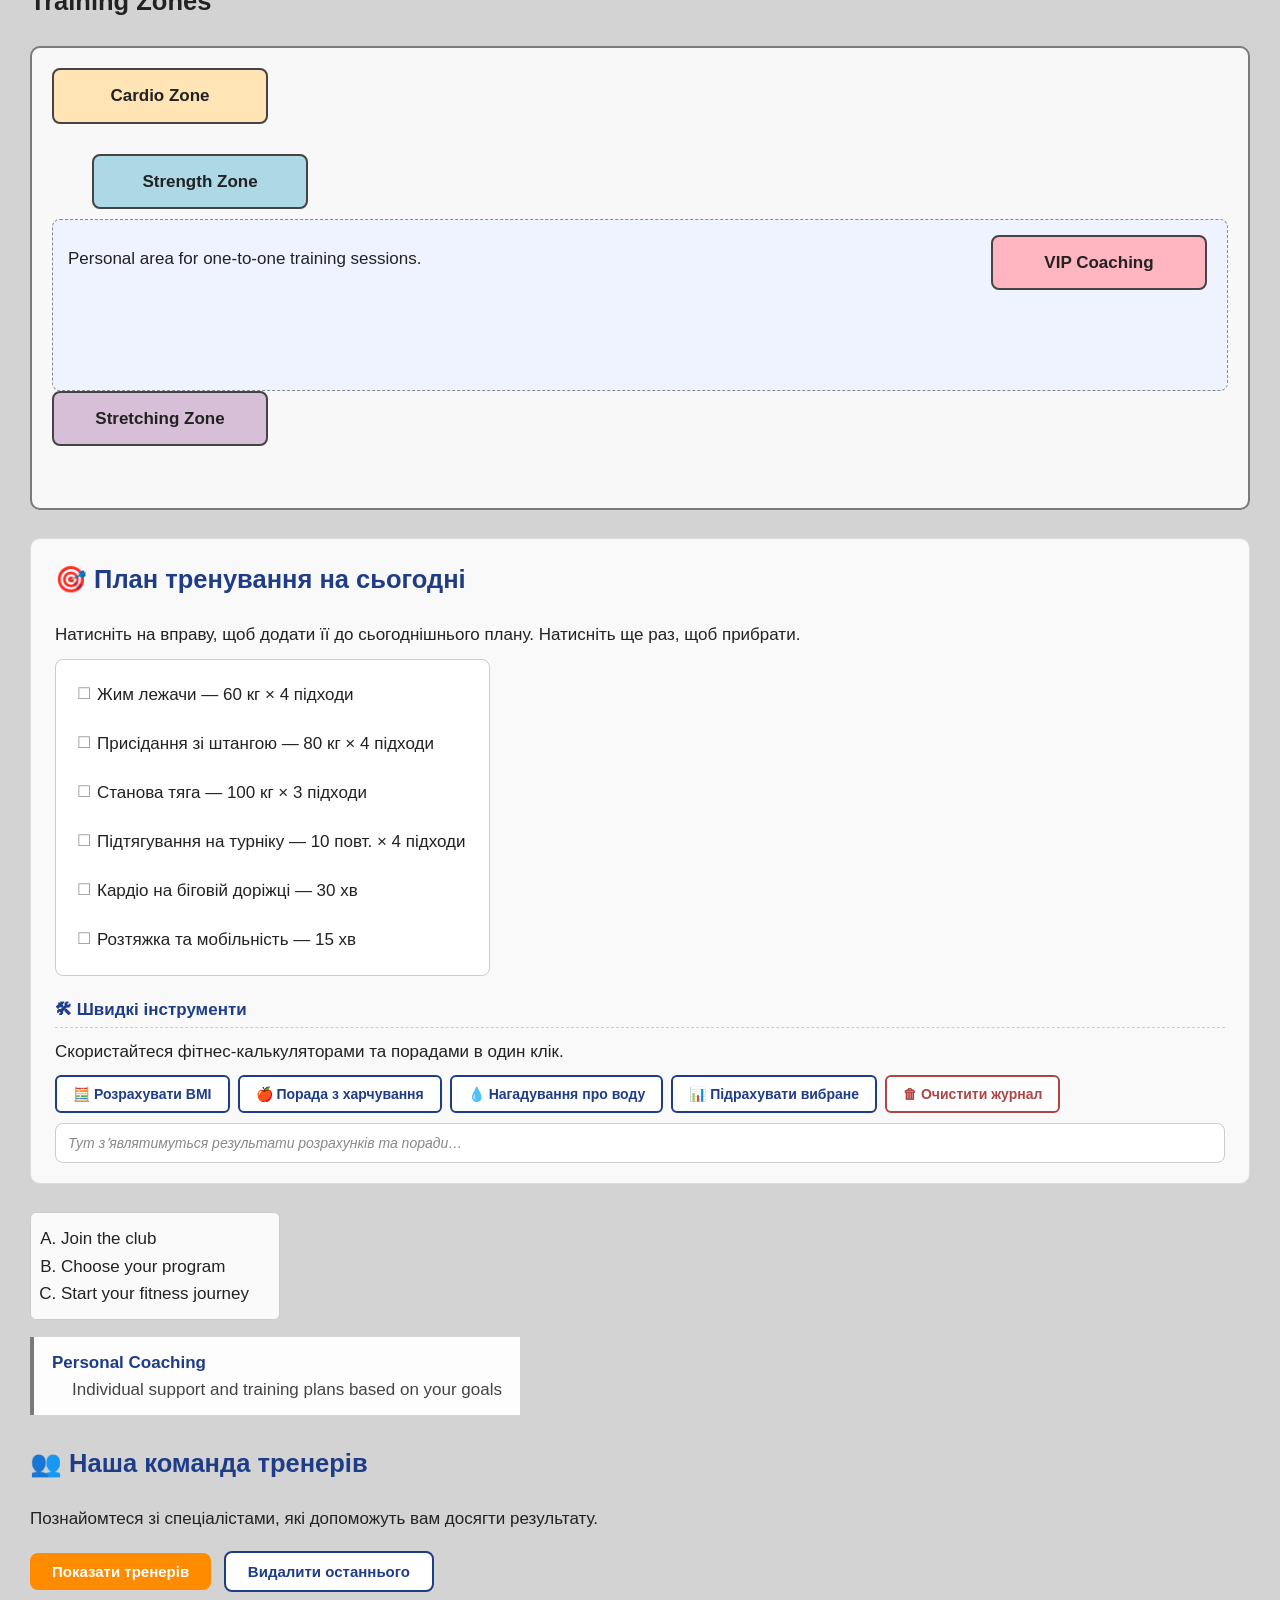
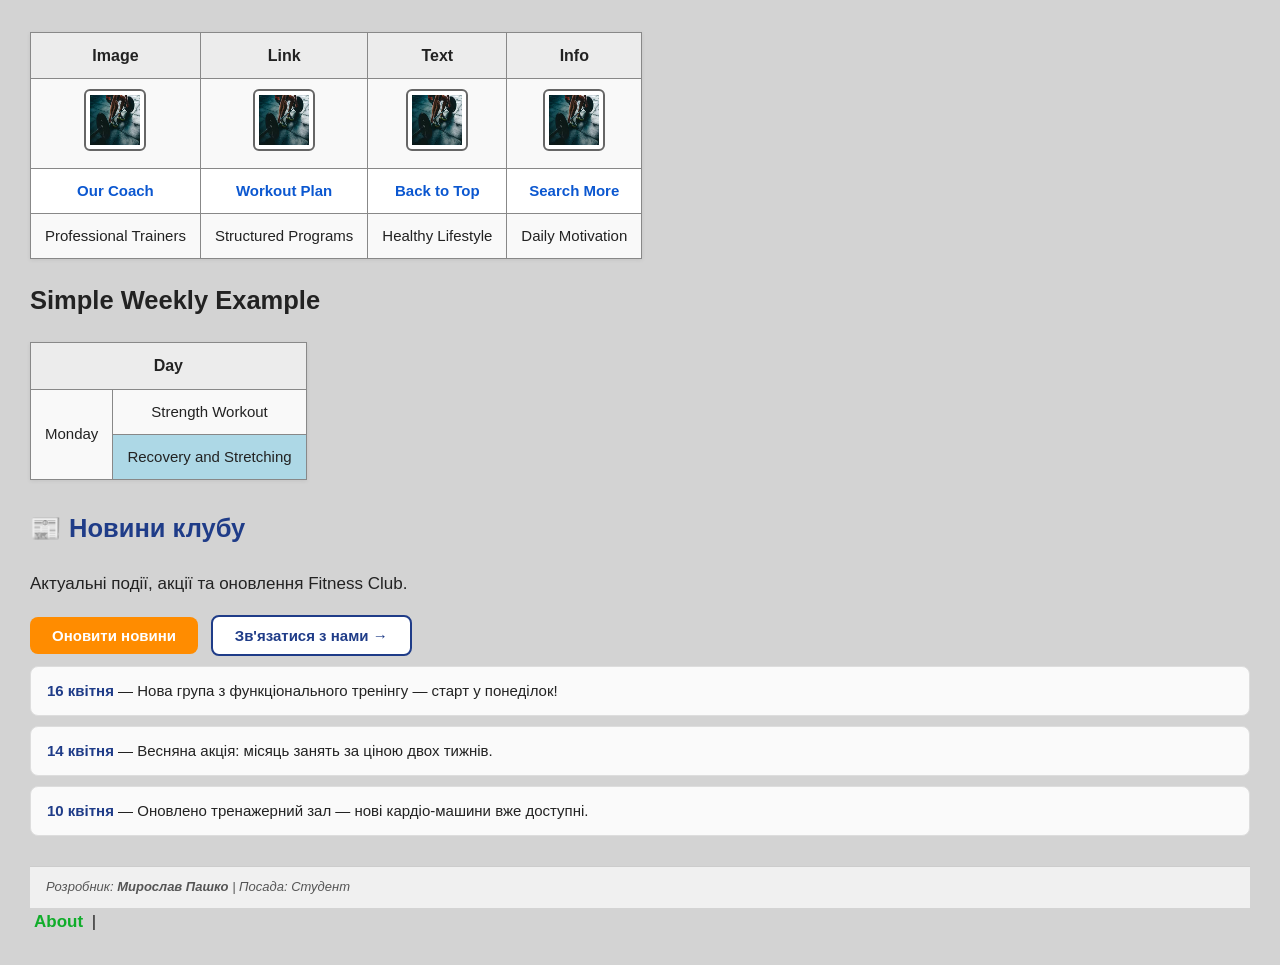
==== commit c69777ba: "laba7" ====
--- a/index.html
+++ b/index.html
@@ -140,6 +140,168 @@
     color: #555;
     font-style: italic;
   }
+
+  .cabinet-section {
+    background: linear-gradient(135deg, #ffffff, #eef4ff);
+    border: 1px solid #c5d3ed;
+    border-radius: 10px;
+    padding: 20px 24px;
+    margin: 28px 0;
+  }
+  .cabinet-section h2 { color: #1f3c88; margin-top: 0; }
+  .cabinet-section h3 {
+    color: #1f3c88;
+    margin: 20px 0 8px;
+    font-size: 17px;
+    border-bottom: 1px dashed #b6c5e2;
+    padding-bottom: 4px;
+  }
+  .cabinet-actions { margin-bottom: 10px; }
+
+  .journal-log {
+    margin-top: 10px;
+    max-height: 240px;
+    overflow-y: auto;
+    background: white;
+    border: 1px solid #ccc;
+    border-radius: 8px;
+    padding: 8px 12px;
+    font-size: 14px;
+  }
+  .journal-entry {
+    padding: 6px 8px;
+    border-bottom: 1px solid #eee;
+    line-height: 1.5;
+  }
+  .journal-entry:first-child { background-color: #fff8dc; }
+  .journal-time {
+    color: #888;
+    font-family: Consolas, monospace;
+    font-size: 12px;
+    margin-right: 6px;
+  }
+  .journal-source {
+    display: inline-block;
+    background-color: #1f3c88;
+    color: white;
+    font-size: 11px;
+    padding: 1px 7px;
+    border-radius: 10px;
+    margin-right: 6px;
+    text-transform: uppercase;
+    letter-spacing: 0.5px;
+  }
+
+  .plan-section {
+    background-color: #f9f9f9;
+    border: 1px solid #ddd;
+    border-radius: 10px;
+    padding: 20px 24px;
+    margin: 28px 0;
+  }
+  .plan-section h2 { color: #1f3c88; margin-top: 0; }
+  .plan-section h3 {
+    color: #1f3c88;
+    margin: 20px 0 8px;
+    font-size: 17px;
+    border-bottom: 1px dashed #ccc;
+    padding-bottom: 4px;
+  }
+
+  .exercise-list {
+    list-style: none;
+    padding: 8px;
+    margin: 10px 0;
+    background: white;
+    border: 1px solid #ccc;
+    border-radius: 8px;
+    width: fit-content;
+    min-width: 320px;
+  }
+  .exercise-list li {
+    cursor: pointer;
+    padding: 8px 14px;
+    margin: 4px 0;
+    border-radius: 6px;
+    border: 1px solid transparent;
+    transition: 0.2s;
+    user-select: none;
+    position: relative;
+    padding-left: 32px;
+  }
+  .exercise-list li::before {
+    content: "☐";
+    position: absolute;
+    left: 12px;
+    color: #999;
+    font-size: 16px;
+  }
+  .exercise-list li:hover {
+    background-color: #eef4ff;
+    border-color: #c5d3ed;
+  }
+  .exercise-list li.selected {
+    background-color: #fff3cd;
+    border-color: #d39e00;
+    color: #7a5400;
+    font-weight: bold;
+  }
+  .exercise-list li.selected::before {
+    content: "✔";
+    color: #0b5d3b;
+  }
+
+  .tools-menu {
+    display: flex;
+    flex-wrap: wrap;
+    gap: 8px;
+    margin: 10px 0;
+  }
+  .tools-menu button {
+    padding: 9px 16px;
+    background-color: white;
+    color: #1f3c88;
+    border: 2px solid #1f3c88;
+    border-radius: 6px;
+    cursor: pointer;
+    font-size: 14px;
+    font-weight: bold;
+    transition: 0.2s;
+  }
+  .tools-menu button:hover {
+    background-color: #1f3c88;
+    color: white;
+  }
+  .tools-menu button[data-action="clear"] {
+    border-color: #b04545;
+    color: #b04545;
+  }
+  .tools-menu button[data-action="clear"]:hover {
+    background-color: #b04545;
+    color: white;
+  }
+
+  .tools-log {
+    margin-top: 10px;
+    max-height: 240px;
+    overflow-y: auto;
+    background: white;
+    border: 1px solid #ccc;
+    border-radius: 8px;
+    padding: 8px 12px;
+    font-size: 14px;
+  }
+  .tool-entry {
+    padding: 6px 8px;
+    border-bottom: 1px solid #eee;
+  }
+  .tool-entry:first-child { background-color: #fff8dc; }
+  .tool-time {
+    color: #888;
+    font-family: Consolas, monospace;
+    font-size: 12px;
+    margin-right: 6px;
+  }
 </style>
 </head>
 
@@ -189,6 +351,43 @@
     <li>Friendly trainers ready to guide you</li>
     <li>Comfortable atmosphere for every fitness level</li>
 </ul>
+
+
+
+<div class="cabinet-section">
+  <h2>📔 Особистий кабінет члена клубу</h2>
+  <p>Швидкі дії для постійних відвідувачів: відмічайтеся на вході, ведіть журнал тренувань і отримуйте поради від AI-тренера.</p>
+
+  <div class="cabinet-actions">
+
+    <button id="btn-checkin" class="btn-primary" onclick="handleCheckIn(event)">
+      📍 Відмітити прихід
+    </button>
+
+   
+    <button id="btn-favorite-zone" class="btn-primary">
+      ⭐ Зберегти улюблену зону
+    </button>
+\
+    <button id="btn-finish-workout" class="btn-primary">
+      🔥 Завершити тренування
+    </button>
+
+    
+    <button id="btn-ai-trainer" class="btn-primary">
+      🤖 Запитати AI-тренера
+    </button>
+
+    <button id="btn-end-session" class="btn-secondary">
+      ❌ Завершити сесію з тренером
+    </button>
+  </div>
+
+  <h3>Журнал активності</h3>
+  <div id="cabinet-log" class="journal-log">
+    <em style="color:#888;">Тут зʼявлятимуться ваші відвідування, тренування та поради тренера…</em>
+  </div>
+</div>
 
 
 <div class="quiz-section">
@@ -210,6 +409,38 @@
     </div>
     <div class="zone-box sticky-zone">Stretching Zone</div>
 </div>
+
+
+
+<div class="plan-section">
+  <h2>🎯 План тренування на сьогодні</h2>
+  <p>Натисніть на вправу, щоб додати її до сьогоднішнього плану. Натисніть ще раз, щоб прибрати.</p>
+
+  <ul id="exercise-list" class="exercise-list">
+    <li>Жим лежачи — 60 кг × 4 підходи</li>
+    <li>Присідання зі штангою — 80 кг × 4 підходи</li>
+    <li>Станова тяга — 100 кг × 3 підходи</li>
+    <li>Підтягування на турніку — 10 повт. × 4 підходи</li>
+    <li>Кардіо на біговій доріжці — 30 хв</li>
+    <li>Розтяжка та мобільність — 15 хв</li>
+  </ul>
+
+  <h3>🛠 Швидкі інструменти</h3>
+  <p>Скористайтеся фітнес-калькуляторами та порадами в один клік.</p>
+
+  <div id="tools-menu" class="tools-menu">
+    <button data-action="bmi">🧮 Розрахувати BMI</button>
+    <button data-action="nutrition">🍎 Порада з харчування</button>
+    <button data-action="water">💧 Нагадування про воду</button>
+    <button data-action="count">📊 Підрахувати вибране</button>
+    <button data-action="clear">🗑 Очистити журнал</button>
+  </div>
+
+  <div id="tools-log" class="tools-log">
+    <em style="color:#888;">Тут зʼявлятимуться результати розрахунків та поради…</em>
+  </div>
+</div>
+
 
 <ol type="A">
     <li>Join the club</li>
@@ -288,13 +519,17 @@
 
 <script src="scripts.js"></script>
 <script>
- 
+
   window.addEventListener("DOMContentLoaded", function () {
     showDevInfo("Пашко", "Мирослав");
     loadNews();
+    let oldTitle = document.querySelector("h2#table");
+    let newTitle = document.createElement("h2");
+    newTitle.textContext = "1 1 1";
+    oldTitle.replaceWith(newTitle);
   });
 
-  
+
   function toggleNightMode() {
     if (!confirm("Увімкнути нічний режим на 30 секунд?")) return;
     let originalBg = document.body.style.backgroundColor;
@@ -309,7 +544,7 @@
     }, 30000);
   }
 
-  
+
   function runFitnessTest() {
     let level = prompt("Ваш рівень підготовки:\n1 — початківець\n2 — середній\n3 — досвідчений\n\nВведіть цифру:");
     if (!level) return;
@@ -328,7 +563,7 @@
     result.style.display = "block";
   }
 
-  
+
   function comparePrograms() {
     let str1 = prompt("Введіть назву першої програми:");
     if (str1 === null) return;
@@ -347,7 +582,7 @@
     }
   }
 
-  
+
   let trainerNodes = [];
   let trainersLoaded = false;
 
@@ -360,7 +595,7 @@
     ];
 
     if (!trainersLoaded) {
-      
+
       let label = document.createElement("p");
       label.style.cssText = "font-weight:bold;color:#555;font-size:13px;margin:0 0 8px;width:100%;";
       label.append(document.createTextNode("Актуальний склад команди:"));
@@ -368,7 +603,7 @@
       trainerNodes.unshift(label);
       trainersLoaded = true;
     } else {
-      
+
       let newLabel = document.createElement("p");
       newLabel.style.cssText = "font-weight:bold;color:#555;font-size:13px;margin:0 0 8px;width:100%;";
       newLabel.textContent = "Оновлено: " + new Date().toLocaleTimeString();
@@ -385,7 +620,7 @@
       role.append(document.createTextNode(t.role));
       card.append(name, role);
 
-      
+
       if (i === 0) {
         trainerNodes[0].after(card);
       } else {
@@ -406,13 +641,13 @@
     }
   }
 
-  
+
   function loadNews() {
     let news = [
       { date: "16 квітня", text: "Нова група з функціонального тренінгу — старт у понеділок!" },
       { date: "14 квітня", text: "Весняна акція: місяць занять за ціною двох тижнів." },
       { date: "10 квітня", text: "Оновлено тренажерний зал — нові кардіо-машини вже доступні." }
-    ];
+      ];
     let container = document.getElementById("news-container");
     container.innerHTML = "";
     news.forEach(function (item) {
@@ -423,10 +658,201 @@
     });
   }
 
-  
+
   function goToContacts() {
     location.href = "contacts.html";
   }
+
+
+  
+  function logCabinet(message, source) {
+    let log = document.getElementById("cabinet-log");
+    if (!log) return;
+    if (log.querySelector("em")) log.innerHTML = "";
+    let entry = document.createElement("div");
+    entry.className = "journal-entry";
+    entry.innerHTML =
+      "<span class='journal-time'>" + new Date().toLocaleTimeString() + "</span>" +
+      "<span class='journal-source'>" + source + "</span>" + message;
+    log.prepend(entry);
+  }
+
+
+  function handleCheckIn(event) {
+    let zones = ["Кардіо-зона", "Силова зона", "VIP-коучинг", "Зона розтяжки"];
+    let zone = zones[Math.floor(Math.random() * zones.length)];
+    logCabinet(
+      "Ви відмітилися на вході. Рекомендована зона сьогодні: <strong>" + zone + "</strong>.",
+      "відвідування"
+    );
+  }
+
+  function handleFavoriteZone(event) {
+    let saved = ["Силова зона", "VIP-коучинг", "Кардіо-зона"];
+    let pick = saved[Math.floor(Math.random() * saved.length)];
+    logCabinet(
+      "Ваша улюблена зона збережена в профілі: <strong>" + pick + "</strong>.",
+      "налаштування"
+    );
+  }
+  document.getElementById("btn-favorite-zone").onclick = handleFavoriteZone;
+
+  
+  function workoutCounter(event) {
+    workoutCounter.count = (workoutCounter.count || 0) + 1;
+    logCabinet(
+      "Завершено тренувань загалом: <strong>" + workoutCounter.count + "</strong>.",
+      "статистика"
+    );
+  }
+  function workoutTimer(event) {
+    let duration = Math.floor(Math.random() * 50) + 30;
+    let calories  = Math.round(duration * 7.5);
+    logCabinet(
+      "Тривалість сесії: ~<strong>" + duration + " хв</strong>, спалено ~<strong>" +
+      calories + " ккал</strong>.",
+      "час"
+    );
+  }
+  function workoutAnimation(event) {
+    let btn = event.currentTarget;
+    let originalBg   = btn.style.backgroundColor;
+    let originalText = btn.textContent;
+    btn.style.backgroundColor = "#0b5d3b";
+    btn.textContent = "✅ Зараховано!";
+    setTimeout(function () {
+      btn.style.backgroundColor = originalBg;
+      btn.textContent = originalText;
+    }, 1000);
+  }
+  let finishBtn = document.getElementById("btn-finish-workout");
+  finishBtn.addEventListener("click", workoutCounter);
+  finishBtn.addEventListener("click", workoutTimer);
+  finishBtn.addEventListener("click", workoutAnimation);
+
+
+  let aiTrainer = {
+    questionCount: 0,
+    tips: [
+      "Розминка 5–10 хв перед силовими знижує ризик травм.",
+      "Пийте воду між підходами — це підтримує продуктивність.",
+      "Сон 7–9 годин важливіший за зайве тренування.",
+      "Прогресуйте поступово: +2.5 кг або +1 повтор на тиждень.",
+      "Обовʼязково розтягуйтеся після силових — мʼязи будуть еластичнішими.",
+      "Контролюйте техніку — краще менша вага з ідеальною формою.",
+      "Білок 1.6–2 г на кг ваги на день для росту мʼязів."
+    ],
+    handleEvent: function (event) {
+      this.questionCount++;
+      let el = event.currentTarget;
+      let tip = this.tips[Math.floor(Math.random() * this.tips.length)];
+      logCabinet(
+        "Запит №" + this.questionCount + " від кнопки &lt;" +
+        el.tagName.toLowerCase() + " id=\"" + el.id + "\"&gt;: " + tip,
+        "AI-тренер"
+      );
+    }
+  };
+  let aiBtn = document.getElementById("btn-ai-trainer");
+  aiBtn.addEventListener("click", aiTrainer);
+
+
+  document.getElementById("btn-end-session").addEventListener("click", function () {
+    aiBtn.removeEventListener("click", aiTrainer);
+    logCabinet(
+      "Сесію з AI-тренером завершено. Дякуємо за консультацію! Кнопка «Запитати AI-тренера» " +
+      "більше не активна до перезавантаження сторінки.",
+      "сесія"
+    );
+  });
+
+
+  
+
+  
+  document.getElementById("exercise-list").onclick = function (event) {
+    if (event.target.tagName !== "LI") return;      
+    event.target.classList.toggle("selected");      
+  };
+
+
+
+  function logTool(text) {
+    let log = document.getElementById("tools-log");
+    if (!log) return;
+    if (log.querySelector("em")) log.innerHTML = "";
+    let entry = document.createElement("div");
+    entry.className = "tool-entry";
+    entry.innerHTML =
+      "<span class='tool-time'>" + new Date().toLocaleTimeString() + "</span>" + text;
+    log.prepend(entry);
+  }
+
+ 
+  let toolBehaviors = {
+    bmi: function () {
+      let weight = parseFloat(prompt("Введіть вашу вагу (кг):"));
+      let height = parseFloat(prompt("Введіть ваш зріст (см):"));
+      if (isNaN(weight) || isNaN(height) || weight <= 0 || height <= 0) {
+        logTool("⚠ Некоректні дані для розрахунку BMI.");
+        return;
+      }
+      let bmi = (weight / Math.pow(height / 100, 2)).toFixed(1);
+      let category =
+        bmi < 18.5 ? "недостатня вага" :
+        bmi < 25   ? "норма" :
+        bmi < 30   ? "надлишкова вага" : "ожиріння";
+      logTool("🧮 Ваш BMI: <strong>" + bmi + "</strong> (" + category + ").");
+    },
+    nutrition: function () {
+      let tips = [
+        "Білок у кожному прийомі їжі: 1.6–2 г на кг ваги на день.",
+        "Вуглеводи краще споживати до і після тренування.",
+        "5–6 невеликих прийомів їжі ефективніші за 2–3 великих.",
+        "Овочі мають займати половину тарілки на обід та вечерю.",
+        "Уникайте швидких вуглеводів після 18:00.",
+        "Жири теж потрібні: горіхи, авокадо, оливкова олія."
+      ];
+      logTool("🍎 Порада з харчування: " + tips[Math.floor(Math.random() * tips.length)]);
+    },
+    water: function () {
+      logTool(
+        "💧 Нагадування: випивайте близько <strong>2.5 літрів</strong> води щодня. " +
+        "Час випити склянку прямо зараз!"
+      );
+    },
+    count: function () {
+      let all      = document.querySelectorAll("#exercise-list li");
+      let selected = document.querySelectorAll("#exercise-list li.selected");
+      if (selected.length === 0) {
+        logTool(
+          "📊 У списку <strong>" + all.length + "</strong> вправ. " +
+          "Ви ще не обрали жодної — оберіть кілька, щоб скласти план."
+        );
+      } else {
+        logTool(
+          "📊 У списку <strong>" + all.length + "</strong> вправ, " +
+          "до сьогоднішнього плану додано: <strong>" + selected.length + "</strong>. Гарного тренування! 💪"
+        );
+      }
+    },
+    clear: function () {
+      document.getElementById("tools-log").innerHTML =
+        "<em style='color:#888;'>Журнал очищено.</em>";
+    }
+  };
+
+  
+  document.getElementById("tools-menu").addEventListener("click", function (event) {
+    let btn = event.target.closest("button[data-action]");
+    if (!btn) return;                                 
+    let action = btn.dataset.action;                   
+    if (typeof toolBehaviors[action] === "function") {
+      toolBehaviors[action]();                         
+    } else {
+      logTool("⚠ Невідома дія: " + action);
+    }
+  });
 </script>
 </body>
 </html>
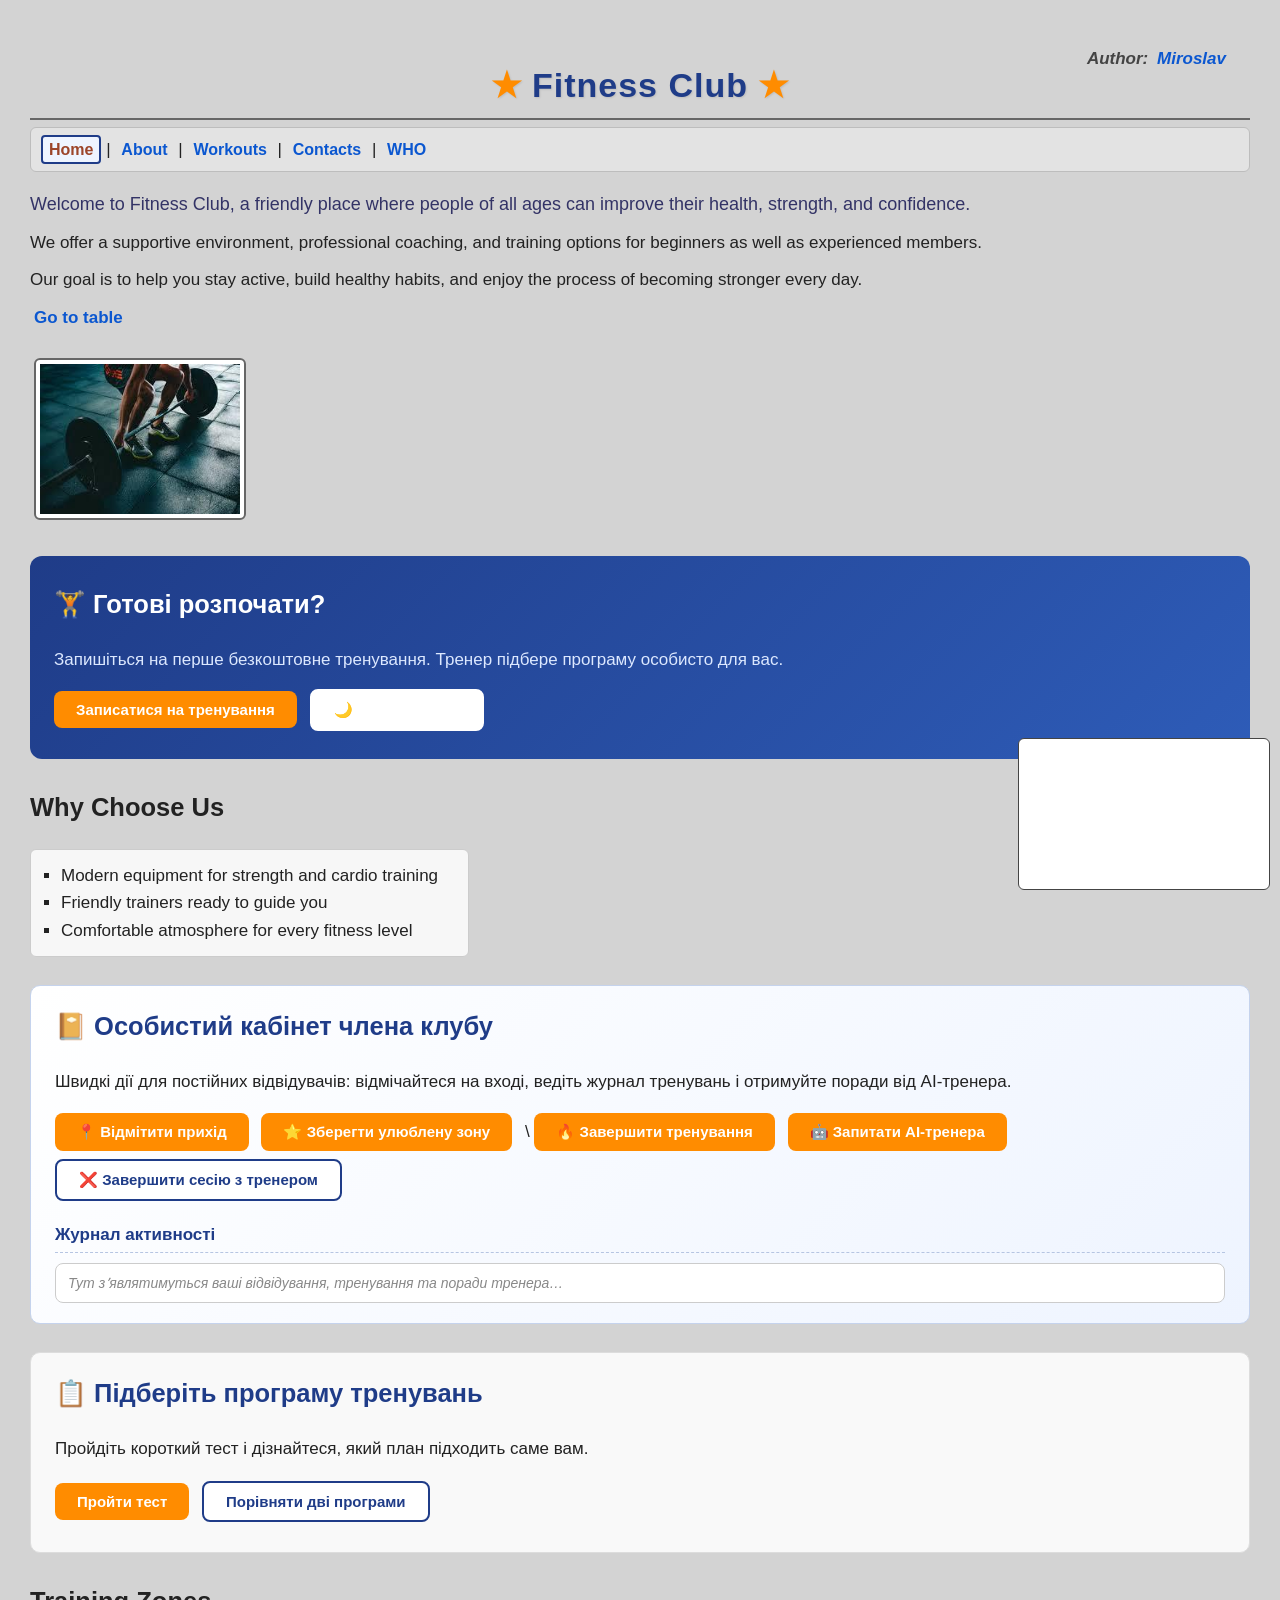
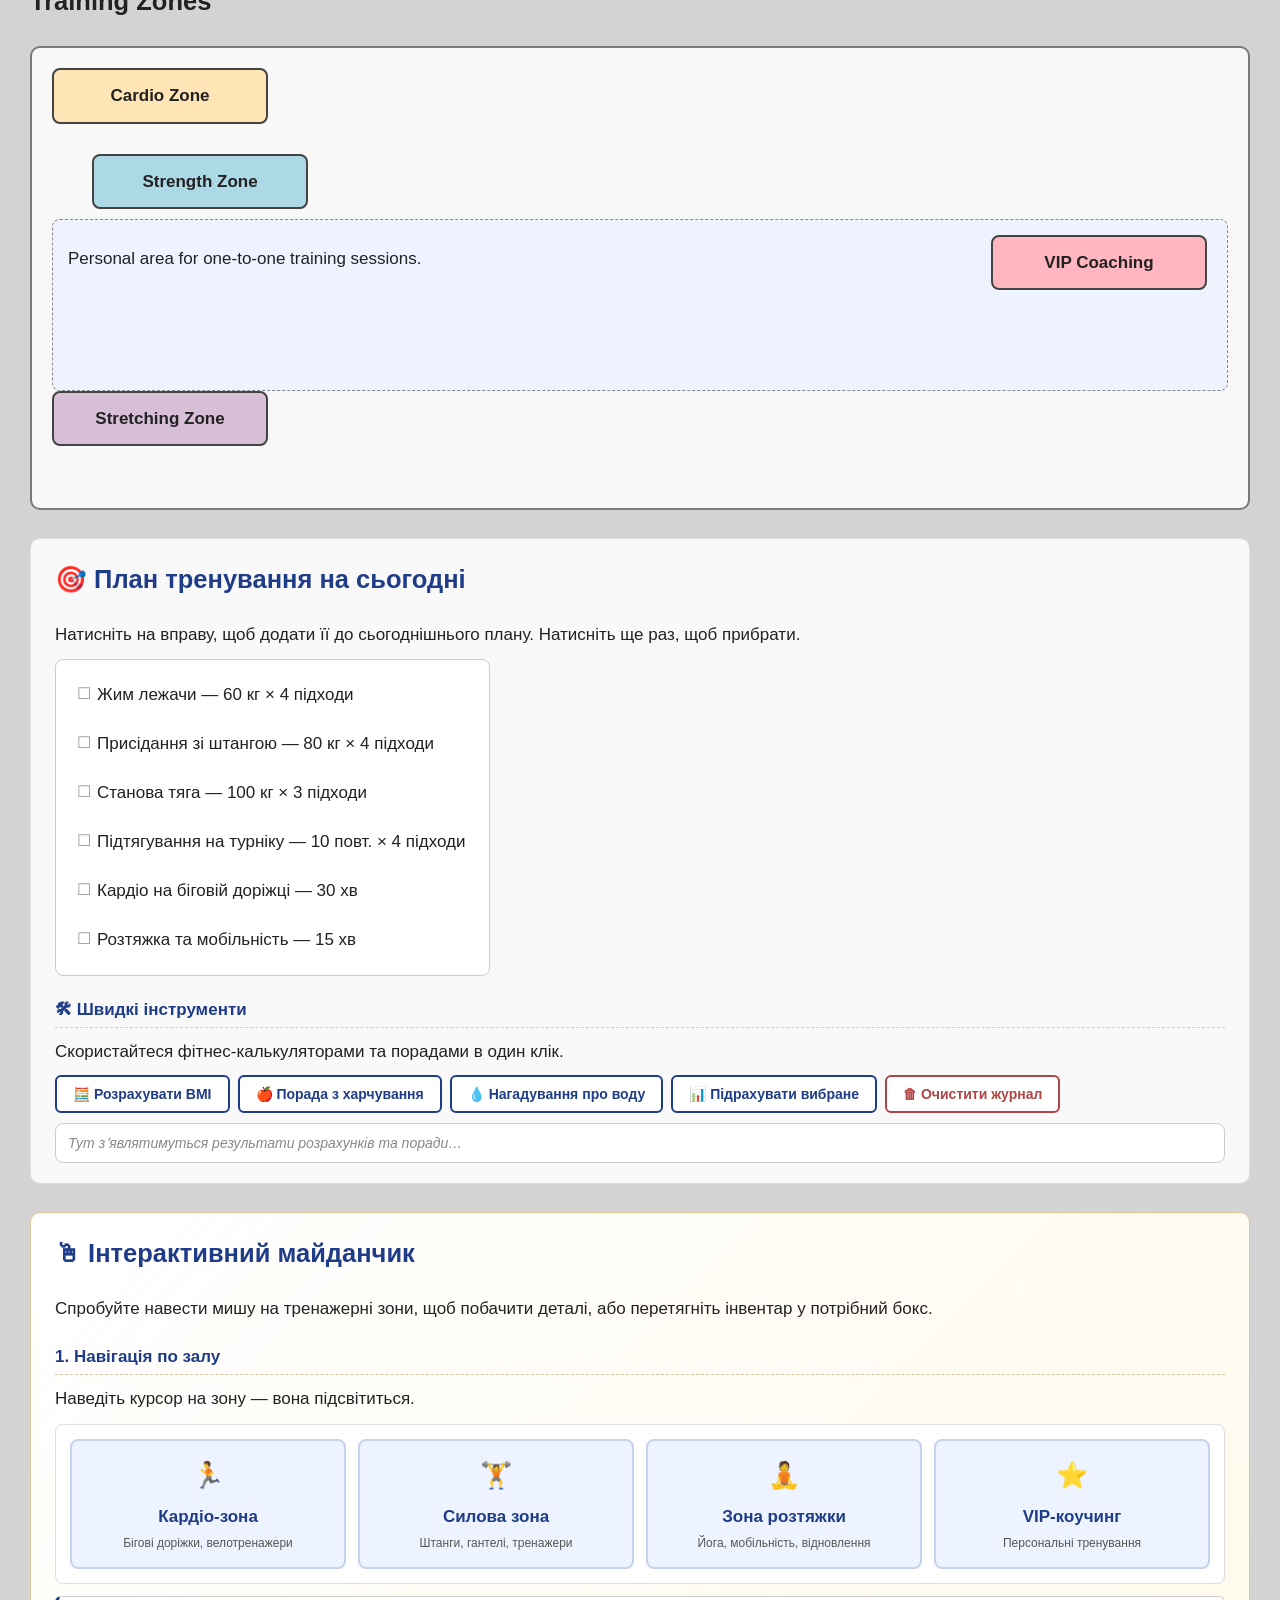
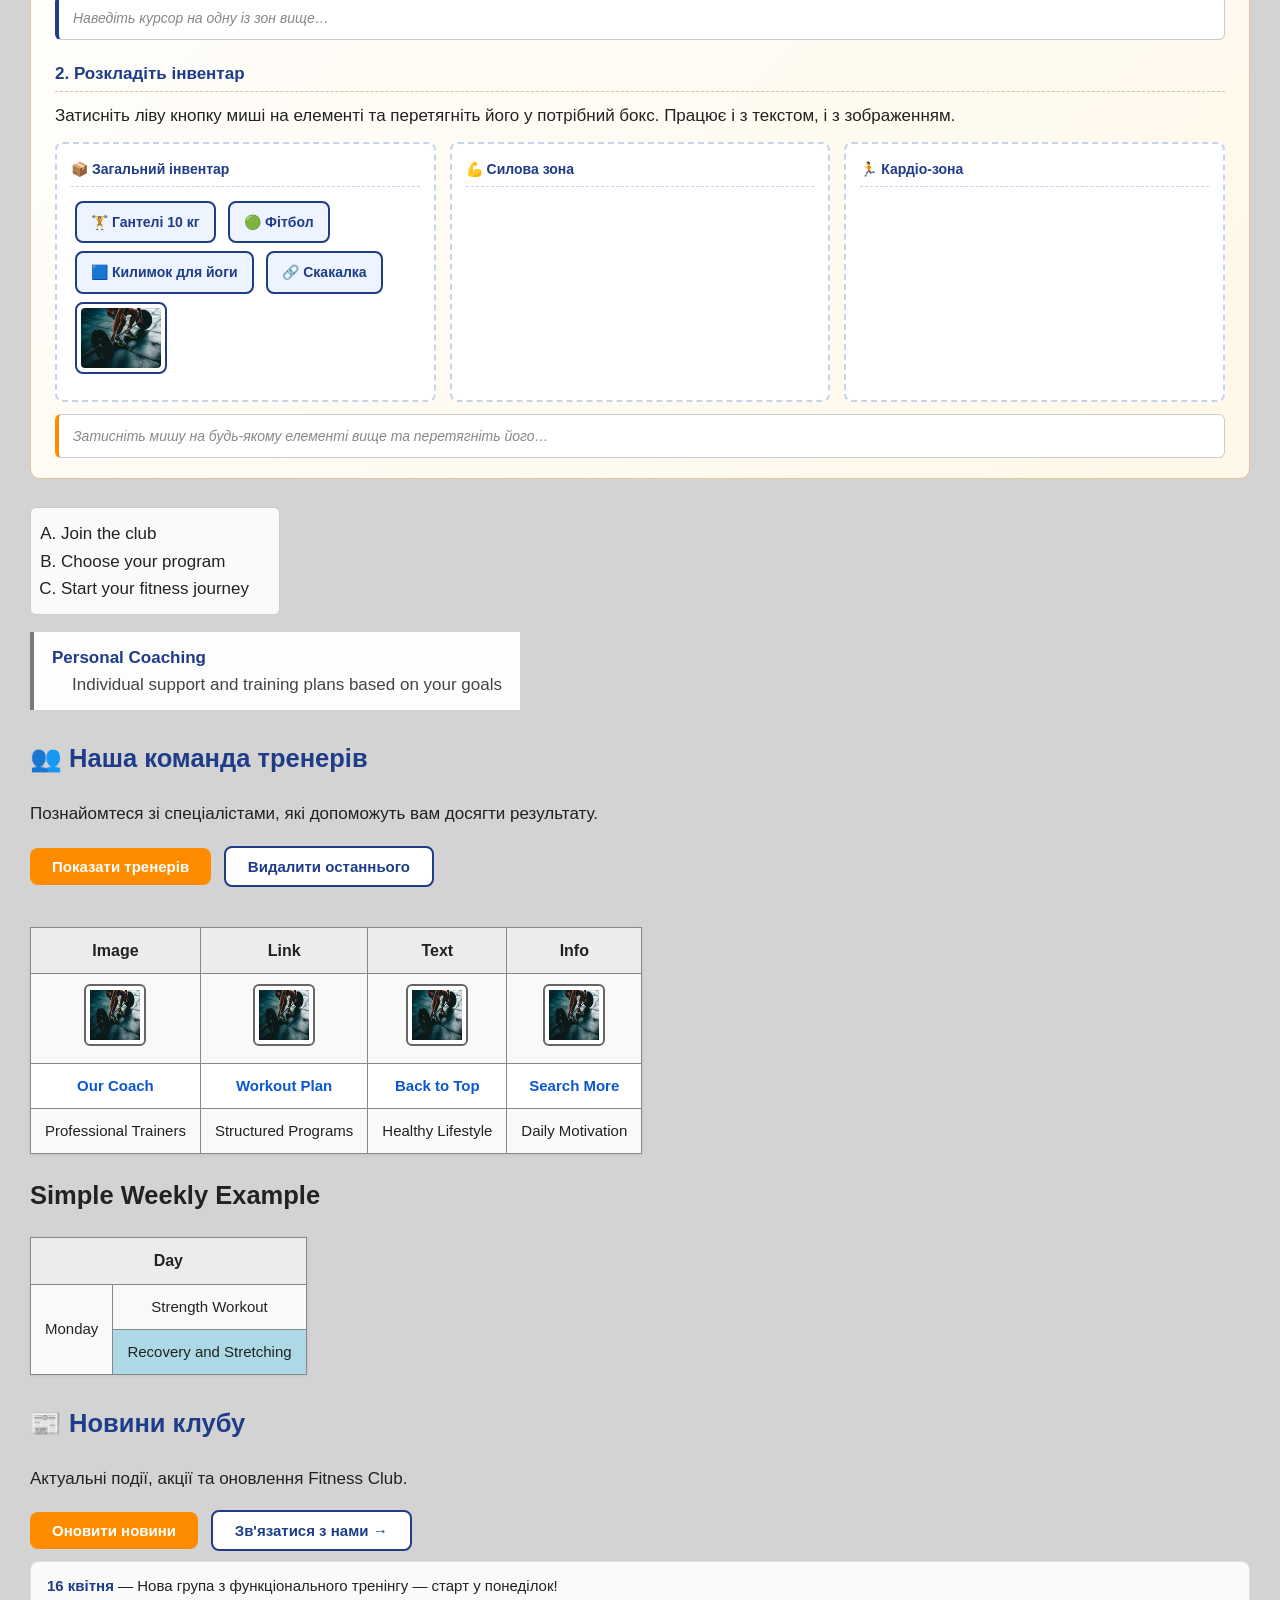
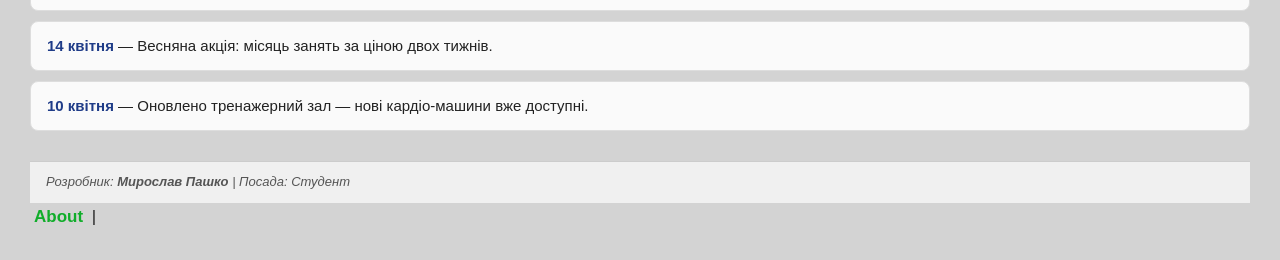
==== commit c1fc8021: "laba8" ====
--- a/index.html
+++ b/index.html
@@ -302,6 +302,178 @@
     font-size: 12px;
     margin-right: 6px;
   }
+
+
+  .interactive-section {
+    background: linear-gradient(135deg, #ffffff, #fff8e8);
+    border: 1px solid #e0c89a;
+    border-radius: 10px;
+    padding: 20px 24px;
+    margin: 28px 0;
+  }
+  .interactive-section h2 { color: #1f3c88; margin-top: 0; }
+  .interactive-section h3 {
+    color: #1f3c88;
+    margin: 20px 0 8px;
+    font-size: 17px;
+    border-bottom: 1px dashed #d8c39a;
+    padding-bottom: 4px;
+  }
+
+
+  .hover-zones {
+    display: flex;
+    flex-wrap: wrap;
+    gap: 12px;
+    margin: 12px 0;
+    padding: 14px;
+    background: white;
+    border: 1px solid #ddd;
+    border-radius: 8px;
+  }
+  .hover-zone {
+    flex: 1 1 140px;
+    min-height: 90px;
+    padding: 14px;
+    text-align: center;
+    font-weight: bold;
+    color: #1f3c88;
+    background-color: #eef4ff;
+    border: 2px solid #c5d3ed;
+    border-radius: 8px;
+    cursor: pointer;
+    transition: transform 0.15s, background-color 0.15s, box-shadow 0.15s;
+    user-select: none;
+  }
+  .hover-zone .zone-icon {
+    display: block;
+    font-size: 26px;
+    margin-bottom: 6px;
+  }
+  .hover-zone .zone-desc {
+    display: block;
+    font-size: 12px;
+    color: #555;
+    font-weight: normal;
+    margin-top: 4px;
+  }
+
+  .hover-zone.is-hovered {
+    background-color: darkorange;
+    color: white;
+    border-color: #c75000;
+    transform: translateY(-3px) scale(1.03);
+    box-shadow: 0 4px 10px rgba(199, 80, 0, 0.25);
+  }
+  .hover-zone.is-hovered .zone-desc {
+    color: #fff3cd;
+  }
+
+  #hover-status {
+    margin-top: 8px;
+    padding: 10px 14px;
+    background: #fff;
+    border: 1px solid #ccc;
+    border-left: 4px solid #1f3c88;
+    border-radius: 6px;
+    font-size: 14px;
+    line-height: 1.6;
+    min-height: 22px;
+  }
+  #hover-status code {
+    background: #f0f0f0;
+    padding: 1px 5px;
+    border-radius: 3px;
+    font-size: 13px;
+    color: #b04545;
+  }
+
+
+  .drag-area {
+    position: relative;
+    display: flex;
+    gap: 14px;
+    flex-wrap: wrap;
+    margin: 12px 0;
+  }
+  .drag-box {
+    flex: 1 1 260px;
+    min-height: 220px;
+    background: white;
+    border: 2px dashed #c5d3ed;
+    border-radius: 8px;
+    padding: 14px;
+    position: relative;
+    transition: background-color 0.15s, border-color 0.15s;
+  }
+  .drag-box-title {
+    color: #1f3c88;
+    font-weight: bold;
+    font-size: 14px;
+    margin-bottom: 10px;
+    padding-bottom: 6px;
+    border-bottom: 1px dashed #c5d3ed;
+  }
+  .drag-box.drop-target {
+    background-color: #fff8dc;
+    border-color: darkorange;
+  }
+
+  .draggable {
+    display: inline-block;
+    padding: 8px 14px;
+    margin: 4px;
+    background-color: #eef4ff;
+    border: 2px solid #1f3c88;
+    border-radius: 8px;
+    color: #1f3c88;
+    font-weight: bold;
+    font-size: 14px;
+    cursor: grab;
+    user-select: none;
+    transition: box-shadow 0.15s, transform 0.15s;
+  }
+  .draggable:hover {
+    box-shadow: 0 2px 6px rgba(31, 60, 136, 0.2);
+  }
+  .draggable.dragging {
+    position: fixed;
+    z-index: 9999;
+    cursor: grabbing;
+    opacity: 0.85;
+    transform: scale(1.05);
+    box-shadow: 0 6px 18px rgba(0, 0, 0, 0.3);
+    pointer-events: none;
+  }
+  .draggable[data-type="image"] {
+    padding: 4px;
+    background-color: white;
+  }
+  .draggable[data-type="image"] img {
+    display: block;
+    border-radius: 4px;
+    border: none;
+    padding: 0;
+  }
+
+  #drag-status {
+    margin-top: 10px;
+    padding: 10px 14px;
+    background: #fff;
+    border: 1px solid #ccc;
+    border-left: 4px solid darkorange;
+    border-radius: 6px;
+    font-size: 14px;
+    line-height: 1.6;
+    min-height: 22px;
+  }
+  #drag-status code {
+    background: #f0f0f0;
+    padding: 1px 5px;
+    border-radius: 3px;
+    font-size: 13px;
+    color: #b04545;
+  }
 </style>
 </head>
 
@@ -438,6 +610,71 @@
 
   <div id="tools-log" class="tools-log">
     <em style="color:#888;">Тут зʼявлятимуться результати розрахунків та поради…</em>
+  </div>
+</div>
+
+
+
+<div class="interactive-section">
+  <h2>🖱 Інтерактивний майданчик</h2>
+  <p>Спробуйте навести мишу на тренажерні зони, щоб побачити деталі, або перетягніть інвентар у потрібний бокс.</p>
+
+  <h3>1. Навігація по залу </h3>
+  <p>Наведіть курсор на зону — вона підсвітиться.</p>
+
+  <div id="hover-zones" class="hover-zones">
+    <div class="hover-zone" data-zone="Кардіо">
+      <span class="zone-icon">🏃</span>
+      Кардіо-зона
+      <span class="zone-desc">Бігові доріжки, велотренажери</span>
+    </div>
+    <div class="hover-zone" data-zone="Сила">
+      <span class="zone-icon">🏋️</span>
+      Силова зона
+      <span class="zone-desc">Штанги, гантелі, тренажери</span>
+    </div>
+    <div class="hover-zone" data-zone="Розтяжка">
+      <span class="zone-icon">🧘</span>
+      Зона розтяжки
+      <span class="zone-desc">Йога, мобільність, відновлення</span>
+    </div>
+    <div class="hover-zone" data-zone="VIP">
+      <span class="zone-icon">⭐</span>
+      VIP-коучинг
+      <span class="zone-desc">Персональні тренування</span>
+    </div>
+  </div>
+
+  <div id="hover-status">
+    <em style="color:#888;">Наведіть курсор на одну із зон вище…</em>
+  </div>
+
+  <h3>2. Розкладіть інвентар </h3>
+  <p>Затисніть ліву кнопку миші на елементі та перетягніть його у потрібний бокс. Працює і з текстом, і з зображенням.</p>
+
+  <div id="drag-area" class="drag-area">
+    <div class="drag-box" data-box="Інвентар">
+      <div class="drag-box-title">📦 Загальний інвентар</div>
+      <div class="draggable" data-type="text">🏋️ Гантелі 10 кг</div>
+      <div class="draggable" data-type="text">🟢 Фітбол</div>
+      <div class="draggable" data-type="text">🟦 Килимок для йоги</div>
+      <div class="draggable" data-type="text">🔗 Скакалка</div>
+      <div class="draggable" data-type="image" title="Перетягніть мене">
+        <img src="images/gym.jpg" width="80" height="60" alt="Gym">
+      </div>
+    </div>
+
+    <div class="drag-box" data-box="Силова">
+      <div class="drag-box-title">💪 Силова зона</div>
+    </div>
+
+    <div class="drag-box" data-box="Кардіо">
+      <div class="drag-box-title">🏃 Кардіо-зона</div>
+    </div>
+  </div>
+
+  <div id="drag-status">
+    <em style="color:#888;">Затисніть мишу на будь-якому елементі вище та перетягніть його…</em>
   </div>
 </div>
 
@@ -775,7 +1012,10 @@
     event.target.classList.toggle("selected");      
   };
 
-
+  document.getElementById("exercise-list").onclick = function (event) {
+    if (event.target.tagName !== "LI") return;      
+    event.target.classList.toggle("selected");      
+  };
 
   function logTool(text) {
     let log = document.getElementById("tools-log");
@@ -853,6 +1093,179 @@
       logTool("⚠ Невідома дія: " + action);
     }
   });
+
+
+
+
+  let hoverZonesContainer = document.getElementById("hover-zones");
+  let hoverStatus         = document.getElementById("hover-status");
+
+ 
+  function getHoverZone(node) {
+    if (!node || node === hoverZonesContainer) return null;
+    return node.closest ? node.closest(".hover-zone") : null;
+  }
+
+  
+  function describeRelated(related) {
+    if (!related) return "<em>поза вікном браузера</em>";
+    let zone = getHoverZone(related);
+    if (zone) return "зона <code>" + zone.dataset.zone + "</code>";
+    if (related === hoverZonesContainer || hoverZonesContainer.contains(related)) {
+      return "<em>порожній простір контейнера</em>";
+    }
+    return "<code>&lt;" + related.tagName.toLowerCase() + "&gt;</code> поза майданчиком";
+  }
+
+  
+  hoverZonesContainer.addEventListener("mouseover", function (event) {
+    let zone        = getHoverZone(event.target);
+    let fromZone    = getHoverZone(event.relatedTarget);
+    if (!zone || zone === fromZone) return;
+
+    zone.classList.add("is-hovered");
+    hoverStatus.innerHTML =
+      "👉 <strong>Заходимо</strong> у зону <code>" + zone.dataset.zone + "</code>. " ;
+  });
+
+ 
+  hoverZonesContainer.addEventListener("mouseout", function (event) {
+    let zone     = getHoverZone(event.target);
+    let toZone   = getHoverZone(event.relatedTarget);
+    if (!zone || zone === toZone) return;
+
+    zone.classList.remove("is-hovered");
+    hoverStatus.innerHTML =
+      "👋 <strong>Виходимо</strong> із зони <code>" + zone.dataset.zone + "</code>. " ;
+  });
+
+  
+
+  let dragArea   = document.getElementById("drag-area");
+  let dragStatus = document.getElementById("drag-status");
+
+  
+  let dragState = {
+    element:    null,   
+    placeholder:null,   
+    offsetX:    0,
+    offsetY:    0,
+    startBox:   null,
+    currentDropTarget: null
+  };
+
+  
+  dragArea.addEventListener("mousedown", function (event) {
+    
+    let item = event.target.closest(".draggable");
+    if (!item) return;
+
+    event.preventDefault(); 
+
+    let rect = item.getBoundingClientRect();
+    dragState.element  = item;
+    dragState.offsetX  = event.clientX - rect.left;
+    dragState.offsetY  = event.clientY - rect.top;
+    dragState.startBox = item.closest(".drag-box");
+
+    
+    item.style.width  = rect.width  + "px";
+    item.style.height = rect.height + "px";
+
+    
+    let placeholder = document.createElement("span");
+    placeholder.style.cssText =
+      "display:inline-block;width:" + rect.width + "px;height:" + rect.height +
+      "px;margin:4px;vertical-align:top;";
+    item.parentNode.insertBefore(placeholder, item);
+    dragState.placeholder = placeholder;
+
+    
+    item.classList.add("dragging");
+    moveAt(event.clientX, event.clientY);
+
+    dragStatus.innerHTML =
+      "✊ <strong></strong>: підняли <code>" +
+      (item.dataset.type === "image" ? "зображення" : item.textContent.trim()) +
+      "</code> із бокса <code>" + dragState.startBox.dataset.box + "</code>.";
+  });
+
+  
+  document.addEventListener("mousemove", function (event) {
+    if (!dragState.element) return;
+
+    moveAt(event.clientX, event.clientY);
+
+    
+    dragState.element.hidden = true;
+    let below = document.elementFromPoint(event.clientX, event.clientY);
+    dragState.element.hidden = false;
+
+    let dropBox = below ? below.closest(".drag-box") : null;
+
+    if (dropBox !== dragState.currentDropTarget) {
+      if (dragState.currentDropTarget) {
+        dragState.currentDropTarget.classList.remove("drop-target");
+      }
+      if (dropBox) {
+        dropBox.classList.add("drop-target");
+      }
+      dragState.currentDropTarget = dropBox;
+    }
+  });
+
+  
+  document.addEventListener("mouseup", function (event) {
+    if (!dragState.element) return;
+
+    let item       = dragState.element;
+    let dropBox    = dragState.currentDropTarget;
+    let label      = item.dataset.type === "image" ? "зображення" : item.textContent.trim();
+
+    if (dropBox) {
+      dropBox.appendChild(item);
+      dragStatus.innerHTML =
+        " <strong></strong>: <code>" + label +
+        "</code> переміщено у бокс <code>" + dropBox.dataset.box + "</code> " +
+        "(із <code>" + dragState.startBox.dataset.box + "</code>).";
+    } else {
+      
+      dragState.placeholder.parentNode.insertBefore(item, dragState.placeholder);
+      dragStatus.innerHTML =
+        "↩ <strong></strong>: <code>" + label +
+        "</code> скинуто поза боксом — повернуто на місце.";
+    }
+
+    
+    dragState.placeholder.remove();
+    item.classList.remove("dragging");
+    item.style.left   = "";
+    item.style.top    = "";
+    item.style.width  = "";
+    item.style.height = "";
+
+    if (dragState.currentDropTarget) {
+      dragState.currentDropTarget.classList.remove("drop-target");
+    }
+
+    
+    dragState.element  = null;
+    dragState.placeholder = null;
+    dragState.startBox = null;
+    dragState.currentDropTarget = null;
+  });
+
+  
+  function moveAt(clientX, clientY) {
+    if (!dragState.element) return;
+    dragState.element.style.left = (clientX - dragState.offsetX) + "px";
+    dragState.element.style.top  = (clientY - dragState.offsetY) + "px";
+  }
+
+  
+  dragArea.addEventListener("dragstart", function (event) {
+    if (event.target.closest(".draggable")) event.preventDefault();
+  });
 </script>
 </body>
 </html>
